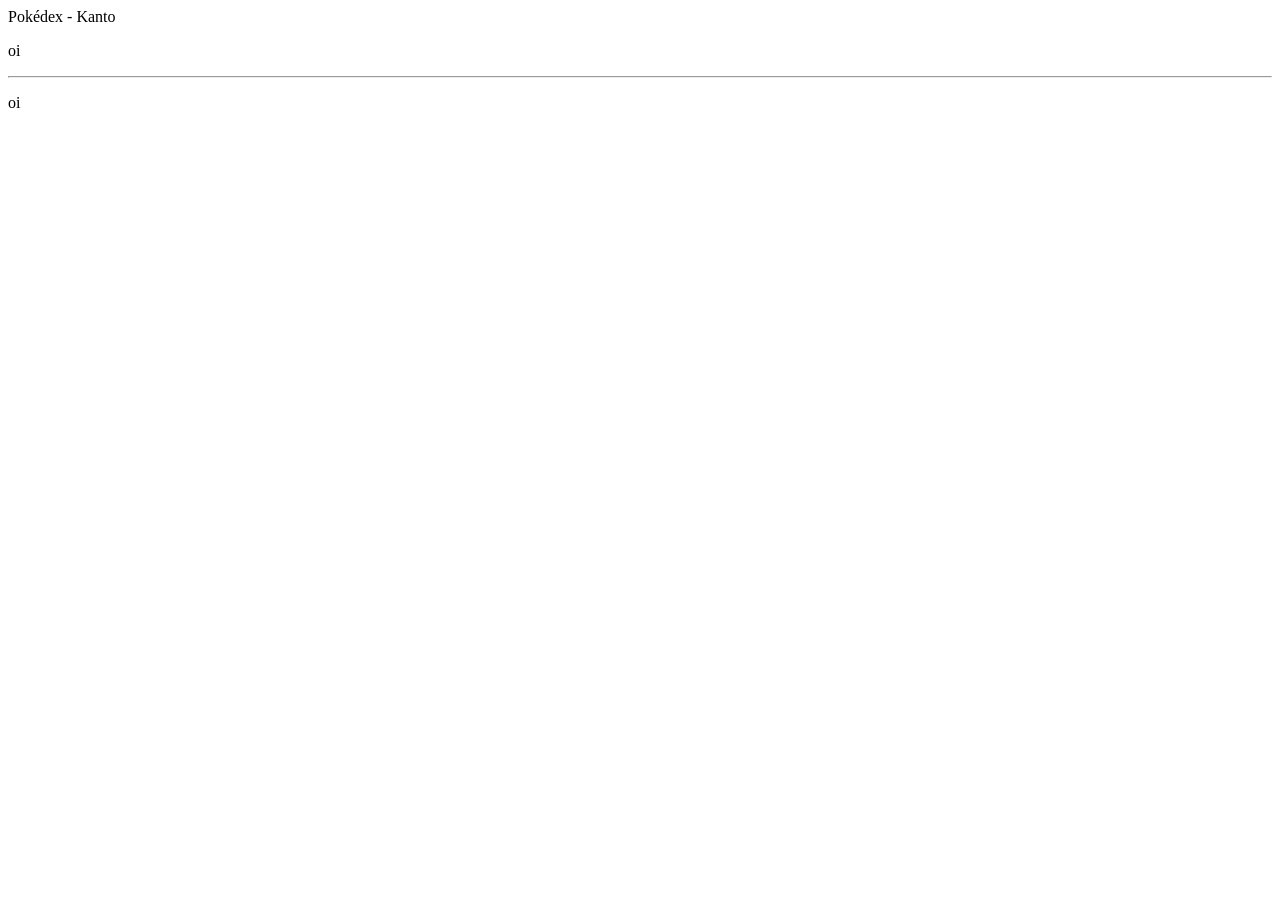
==== pokeindex.html @ 74136c92 "Create pokeindex.html" ====
<!DOCTYPE html>
<html lang="en">
<head>
    <meta charset="UTF-8">
    <meta name="viewport" content="width=device-width, initial-scale=1.0">
    <title>Pokedex</title>
    <link rel="stylesheet" href="pokestyle.css">
</head>

<body>
    <header id="cabecalho"> Pokédex - Kanto</header>
    <main id="principal">
        <div id="time">
            <p>oi</p>
        </div>
        <hr>
        <div id="lista">
            <p>oi</p>
        </div>
    </main>

</body>
</html>
<script src="pokebank.js"></script>
<script src="pokefunctions.js"></script>
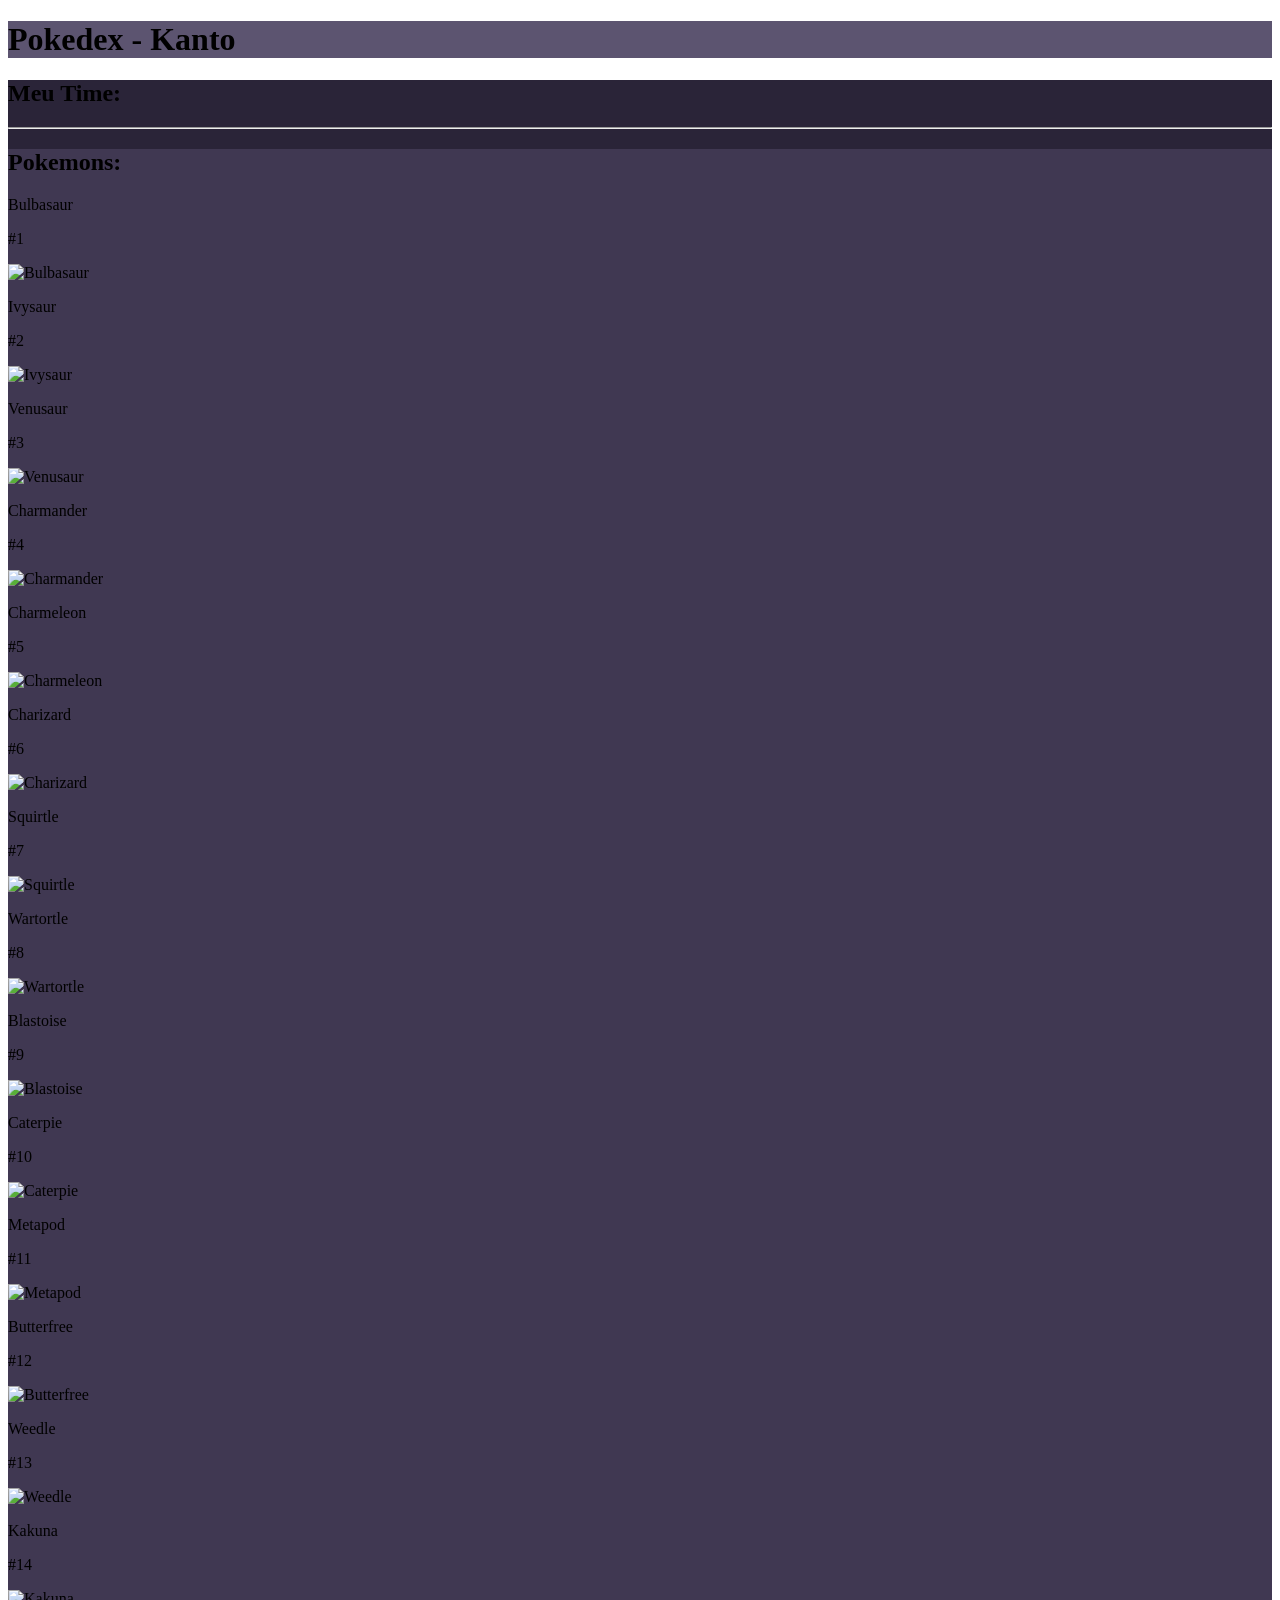
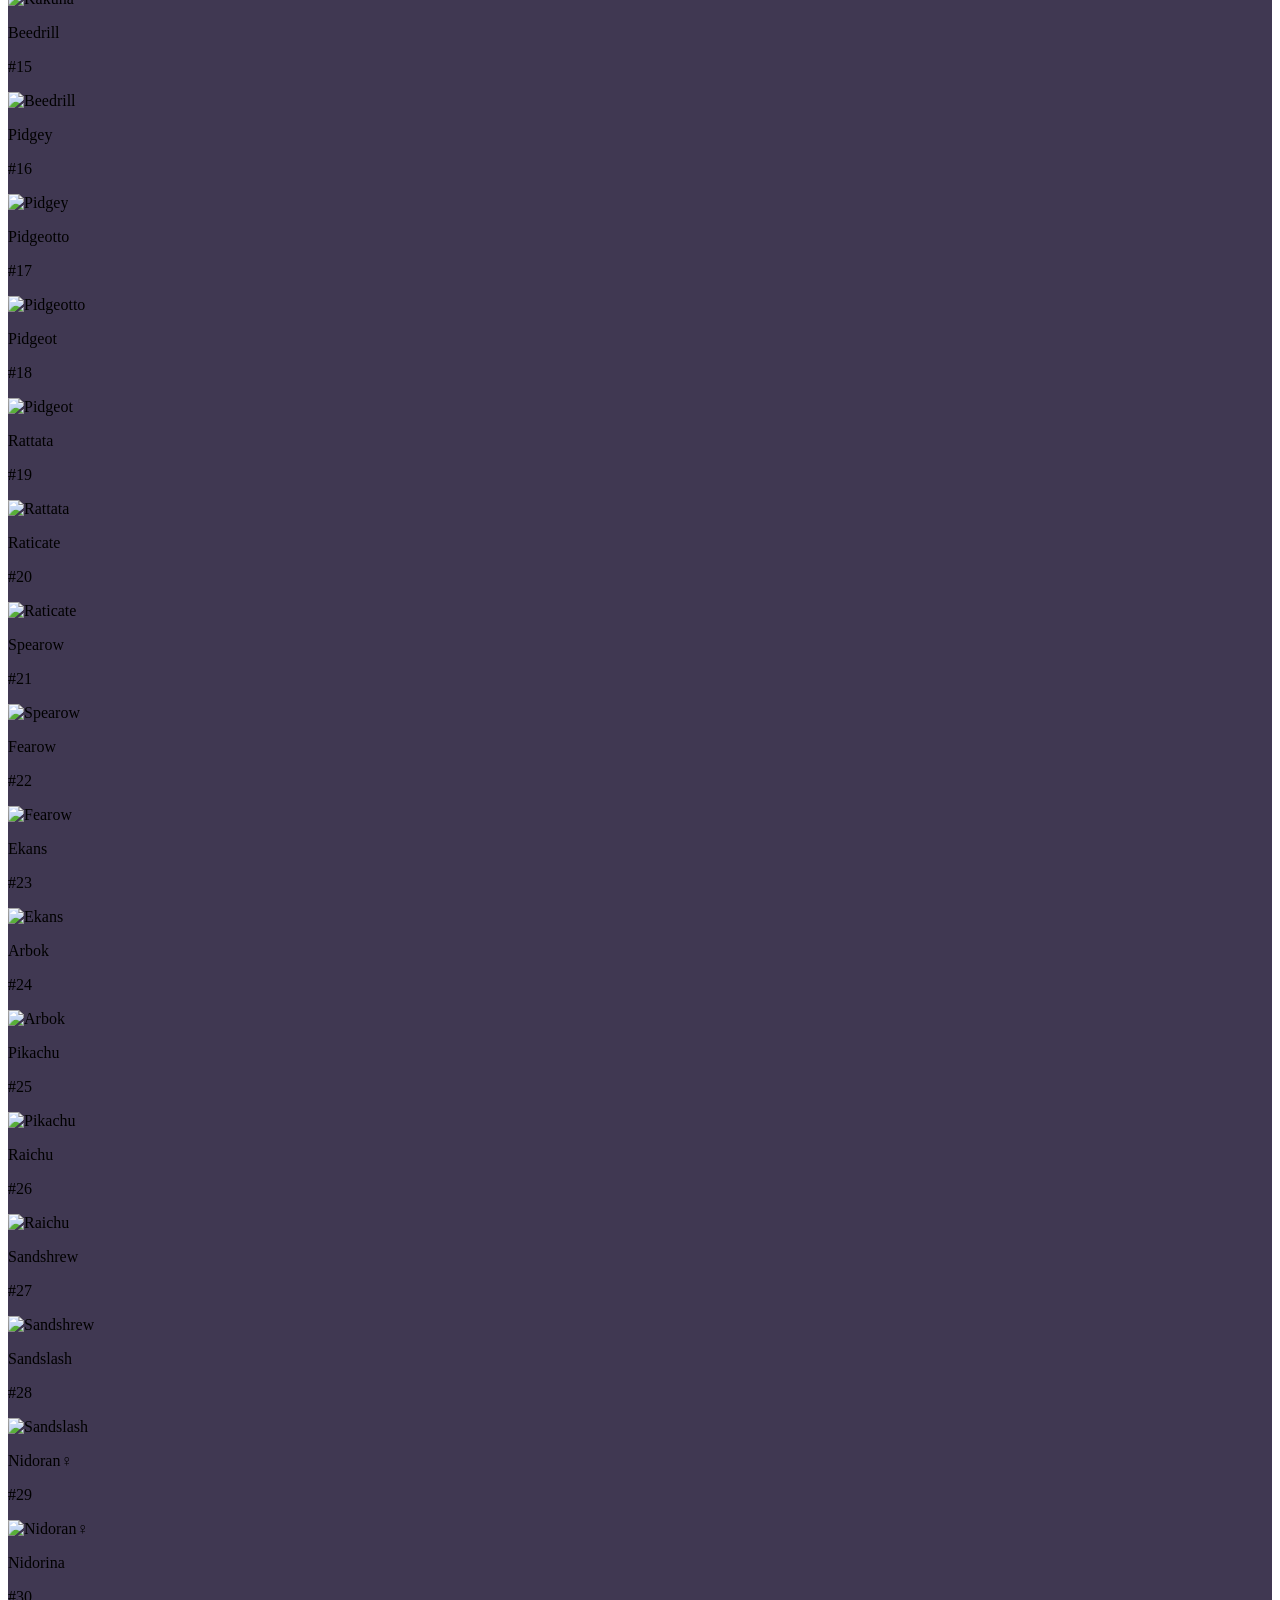
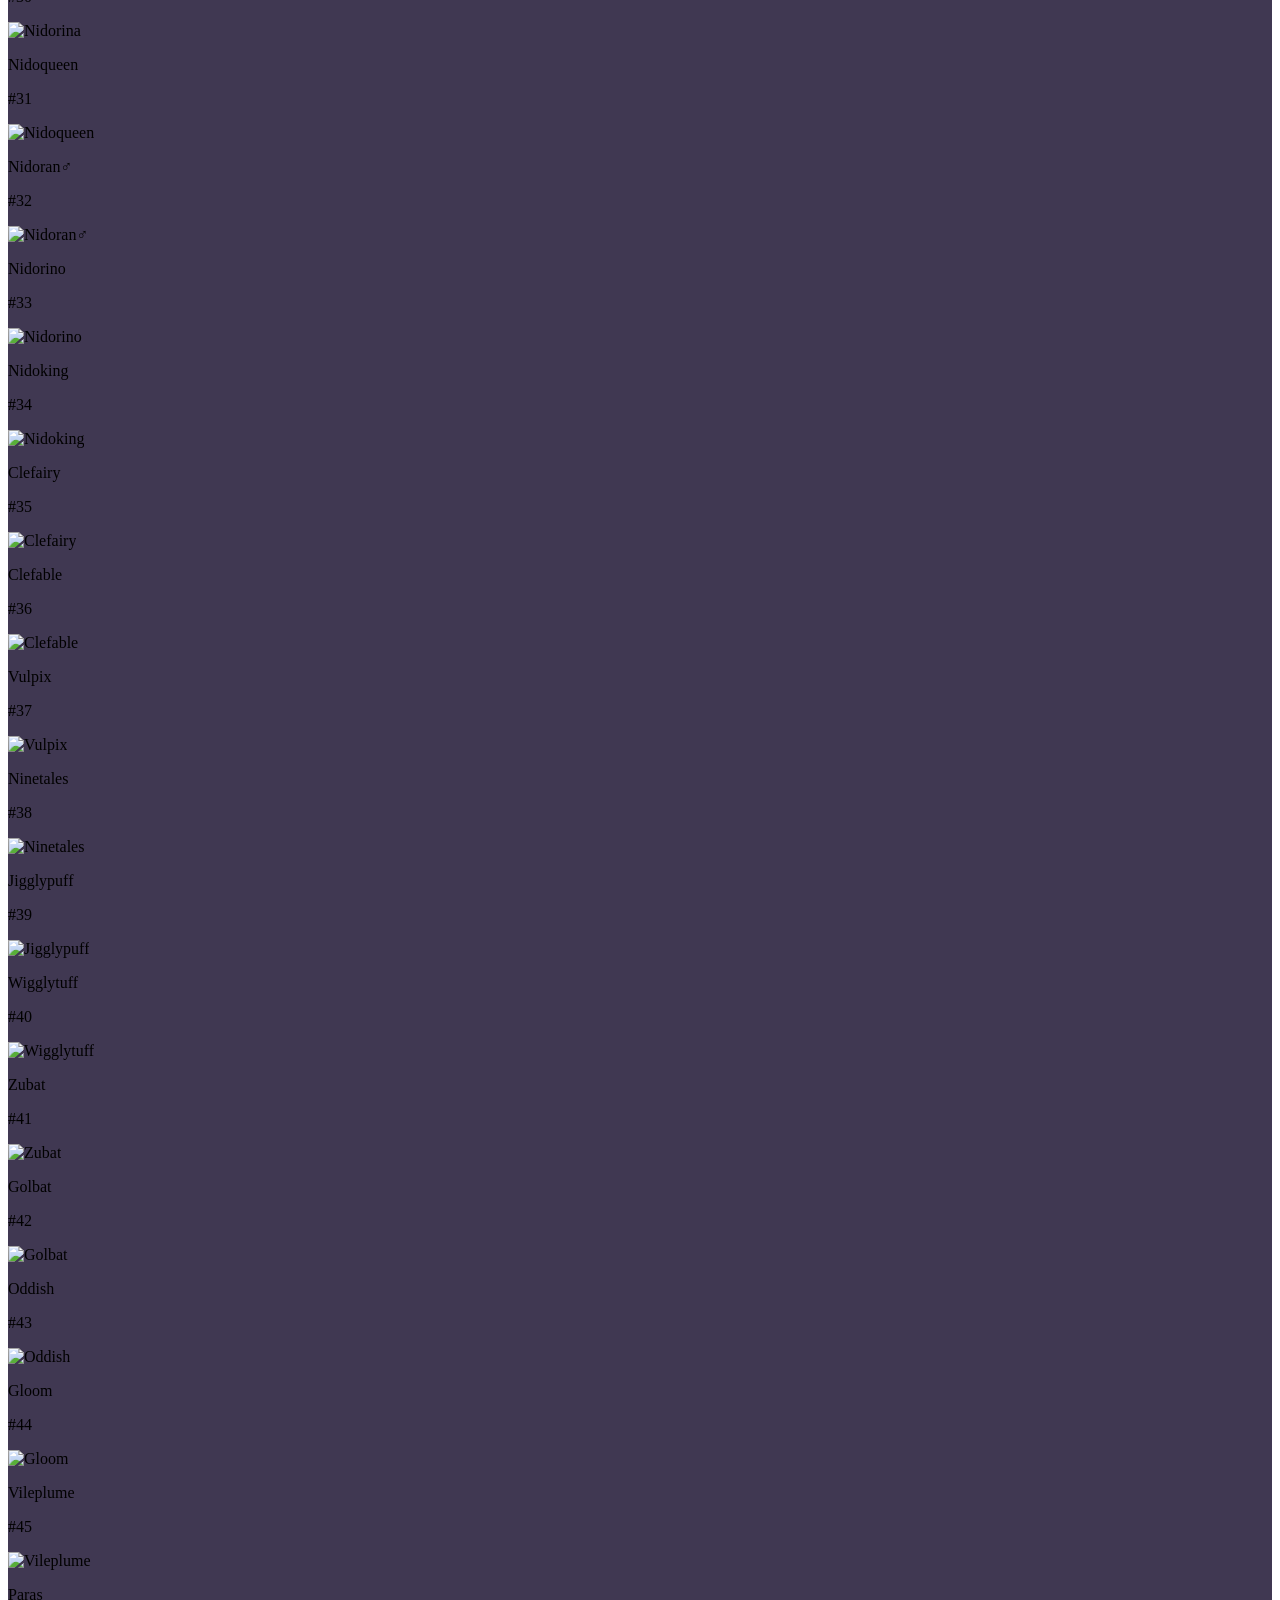
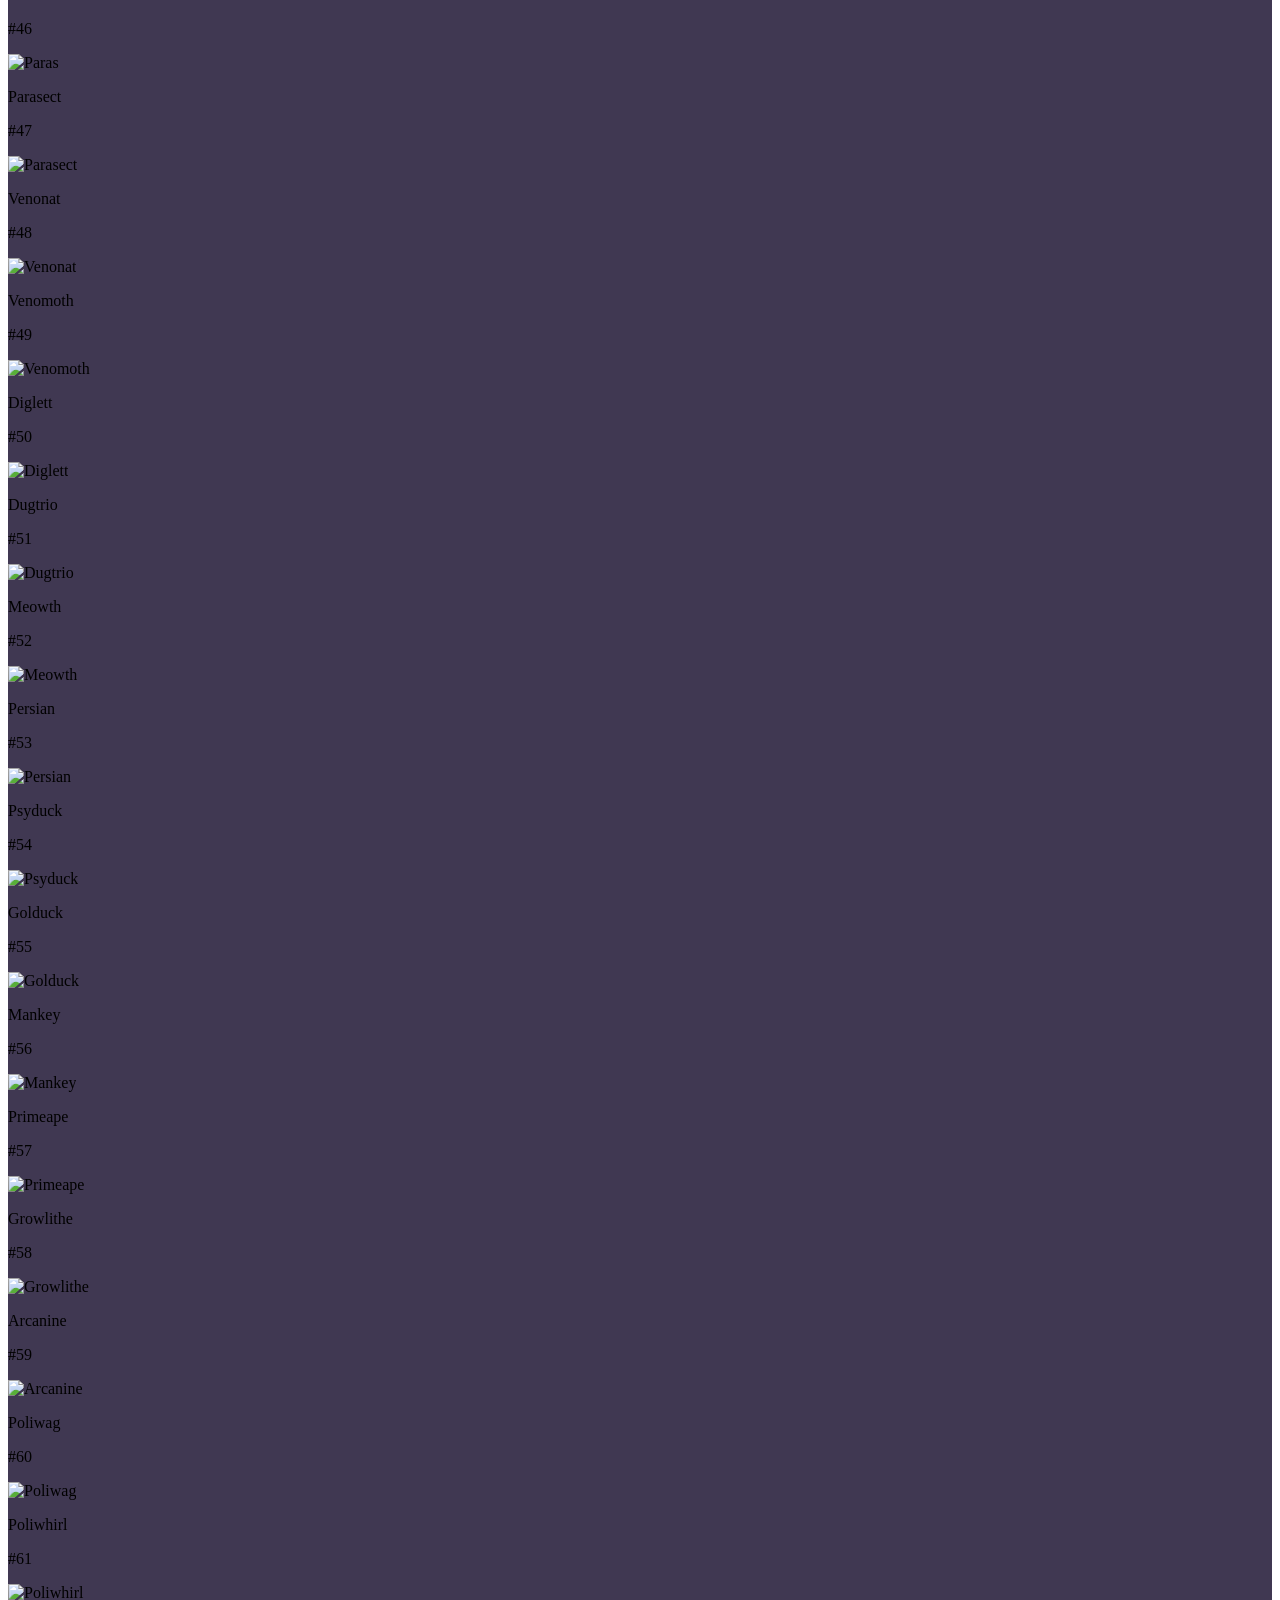
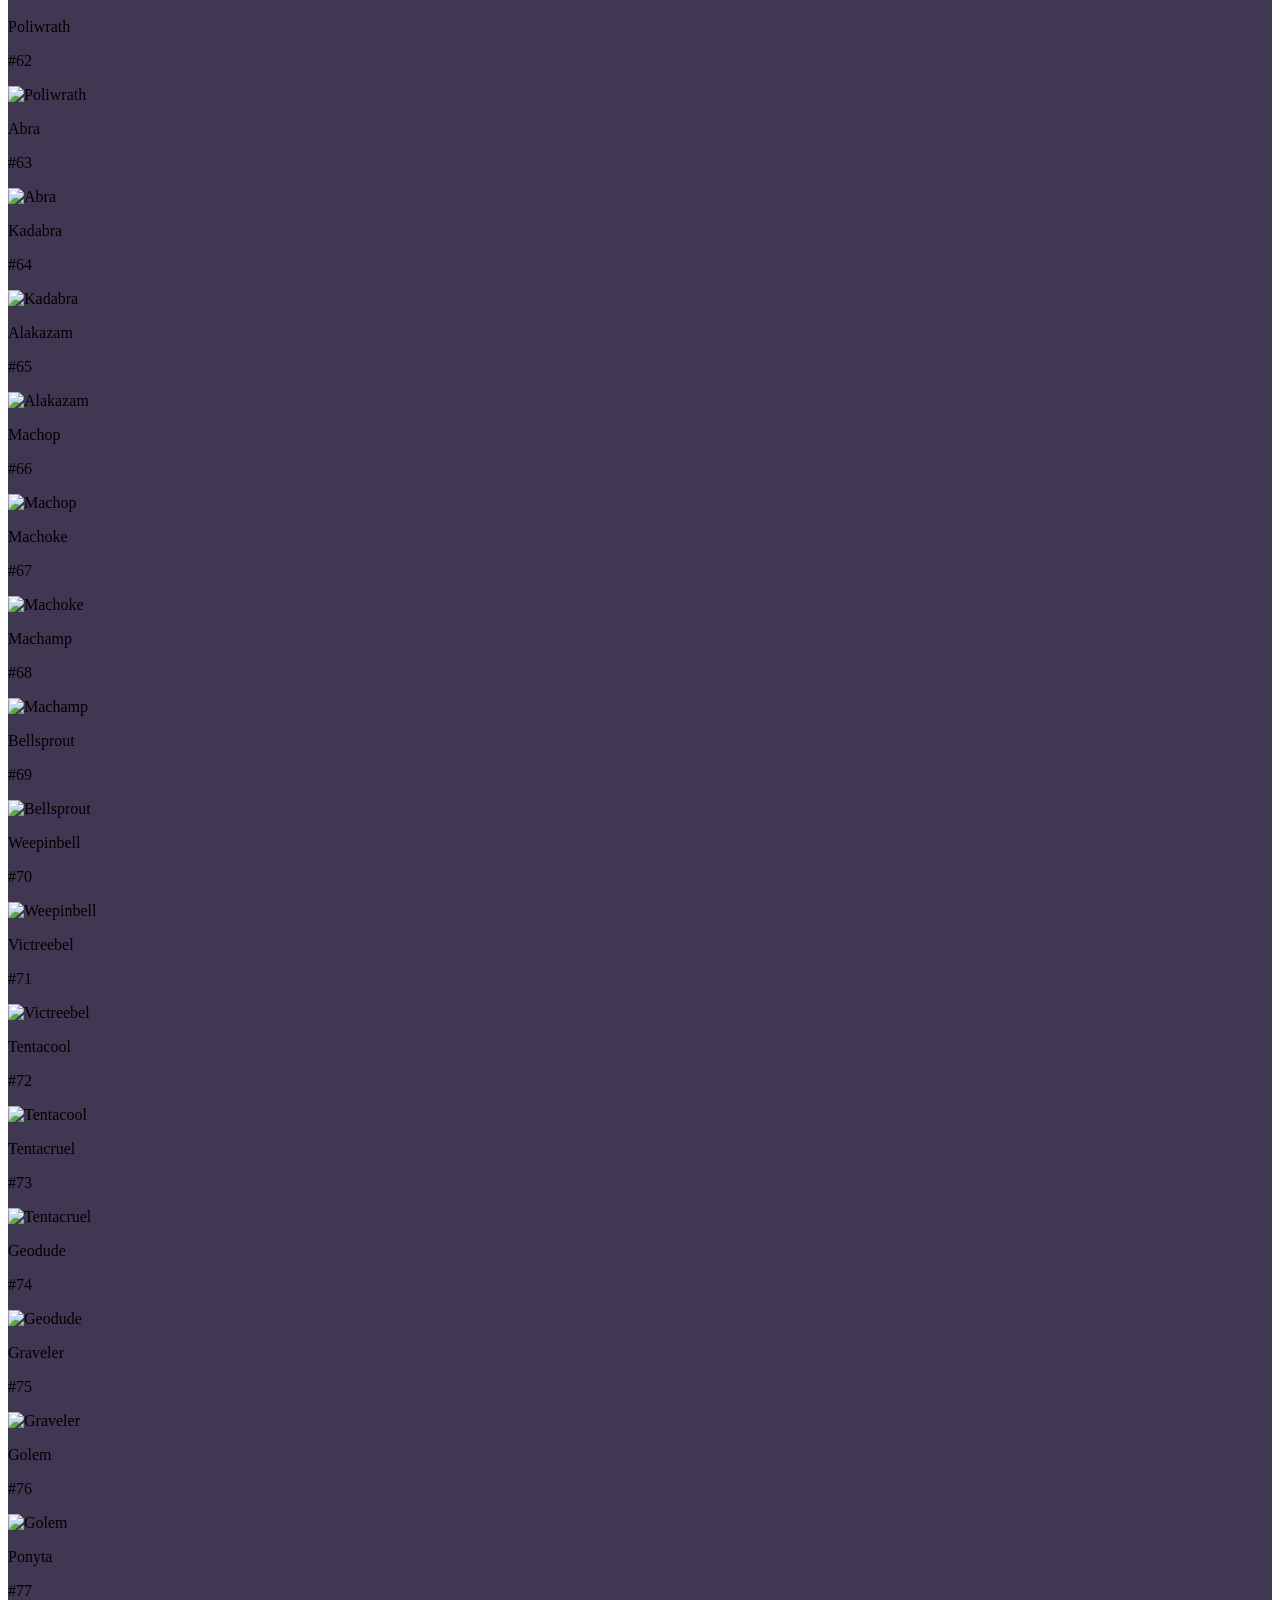
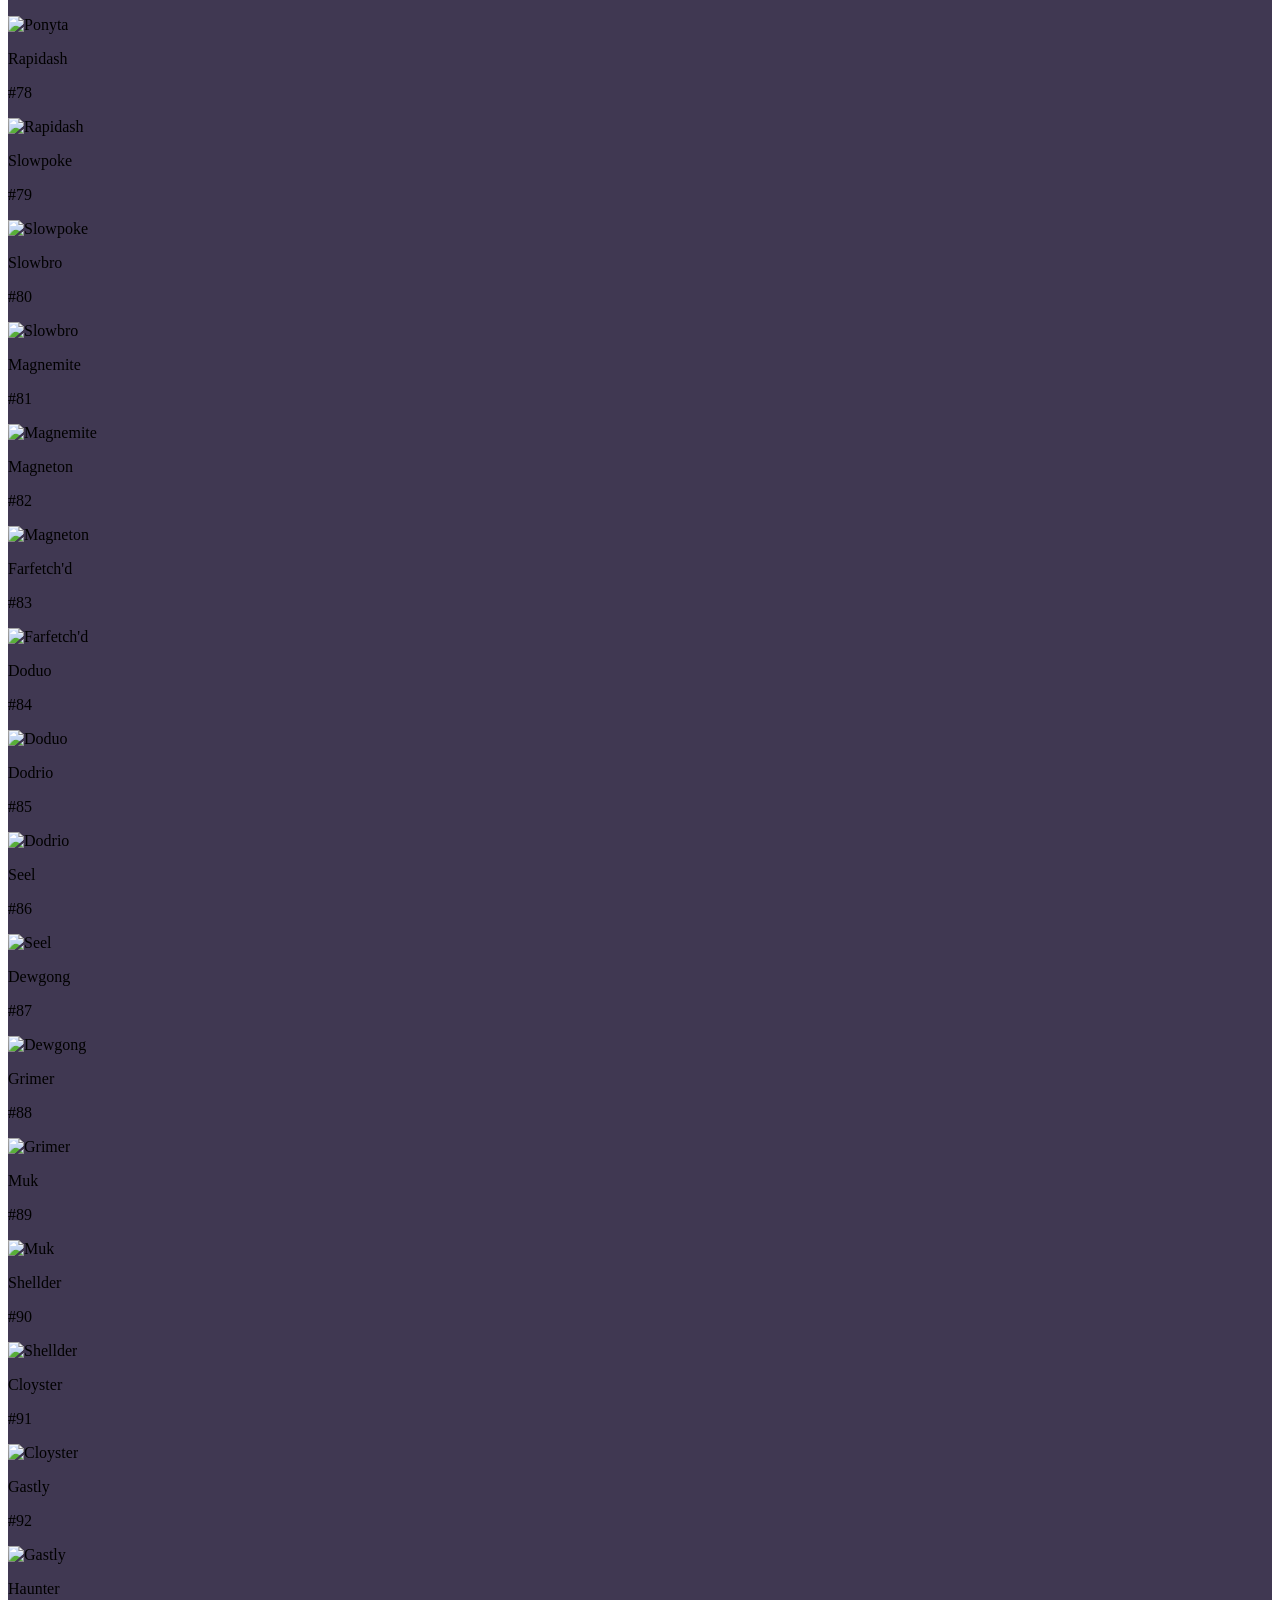
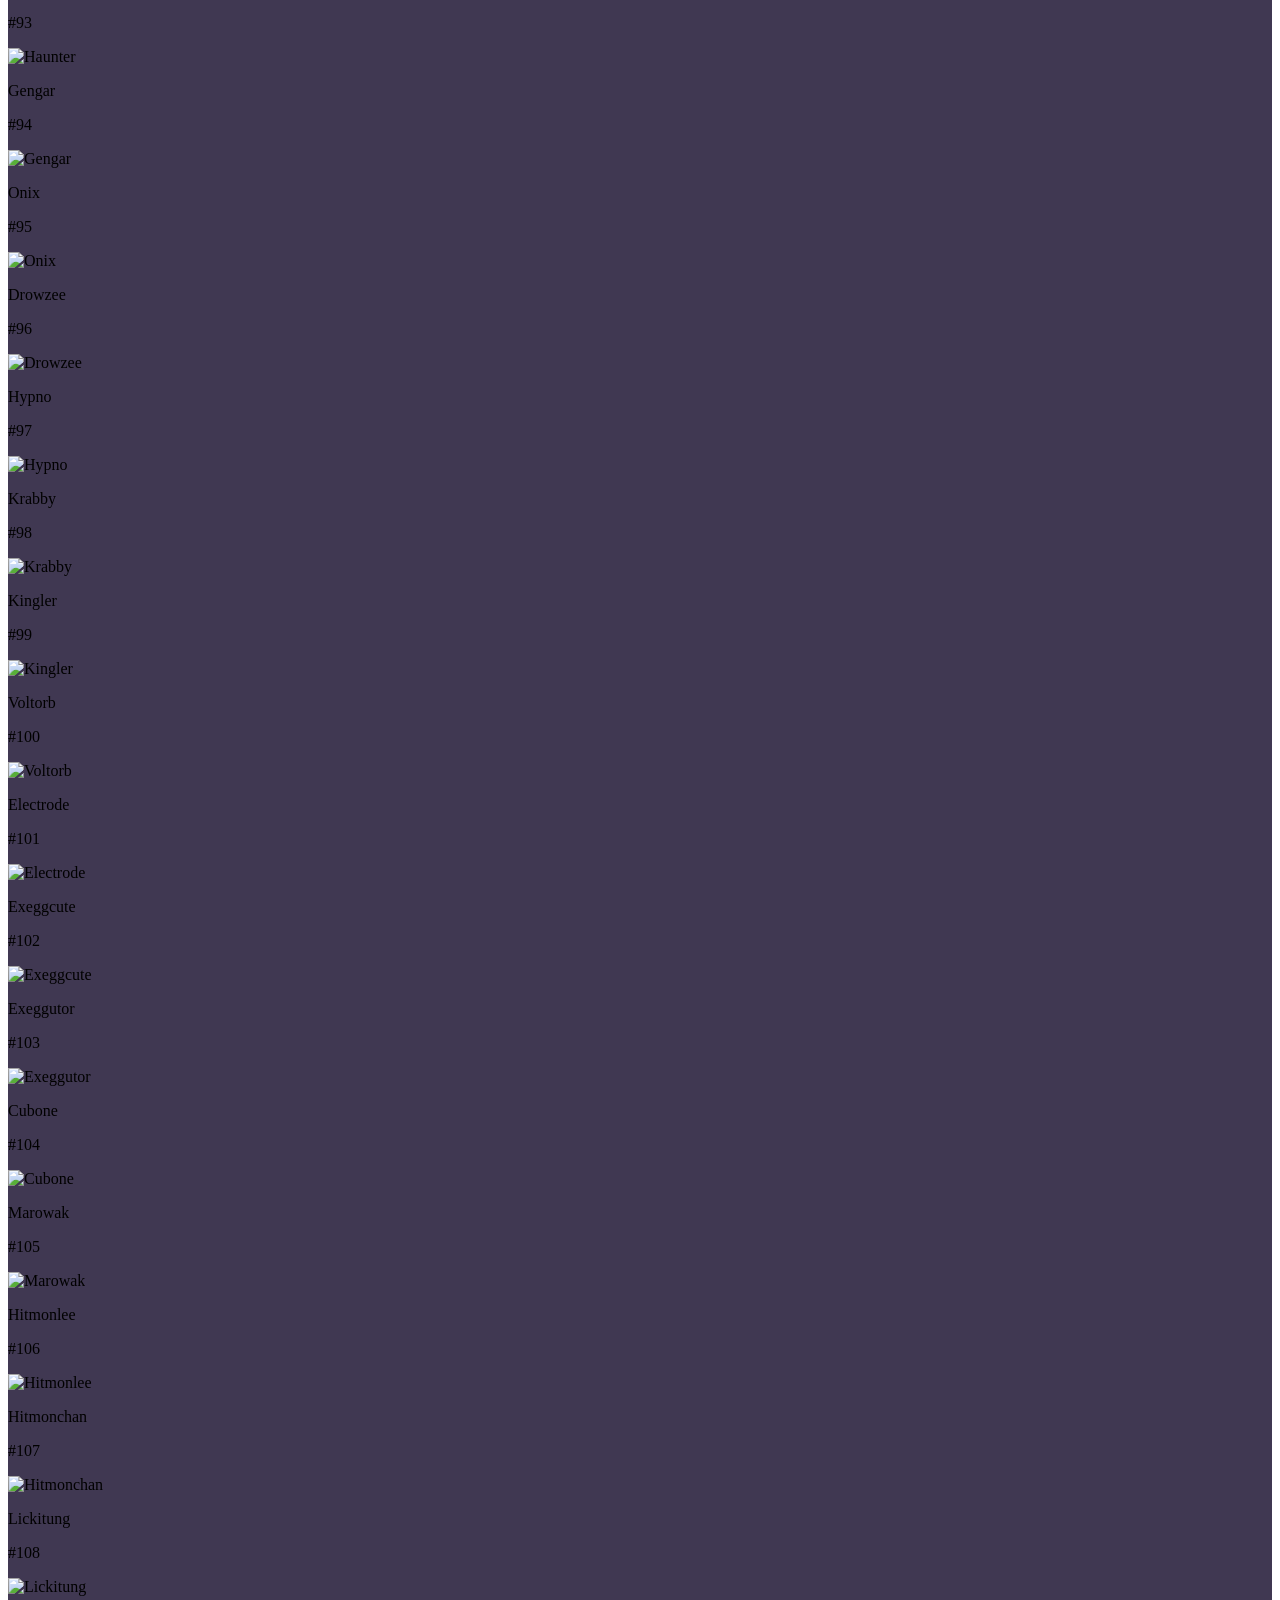
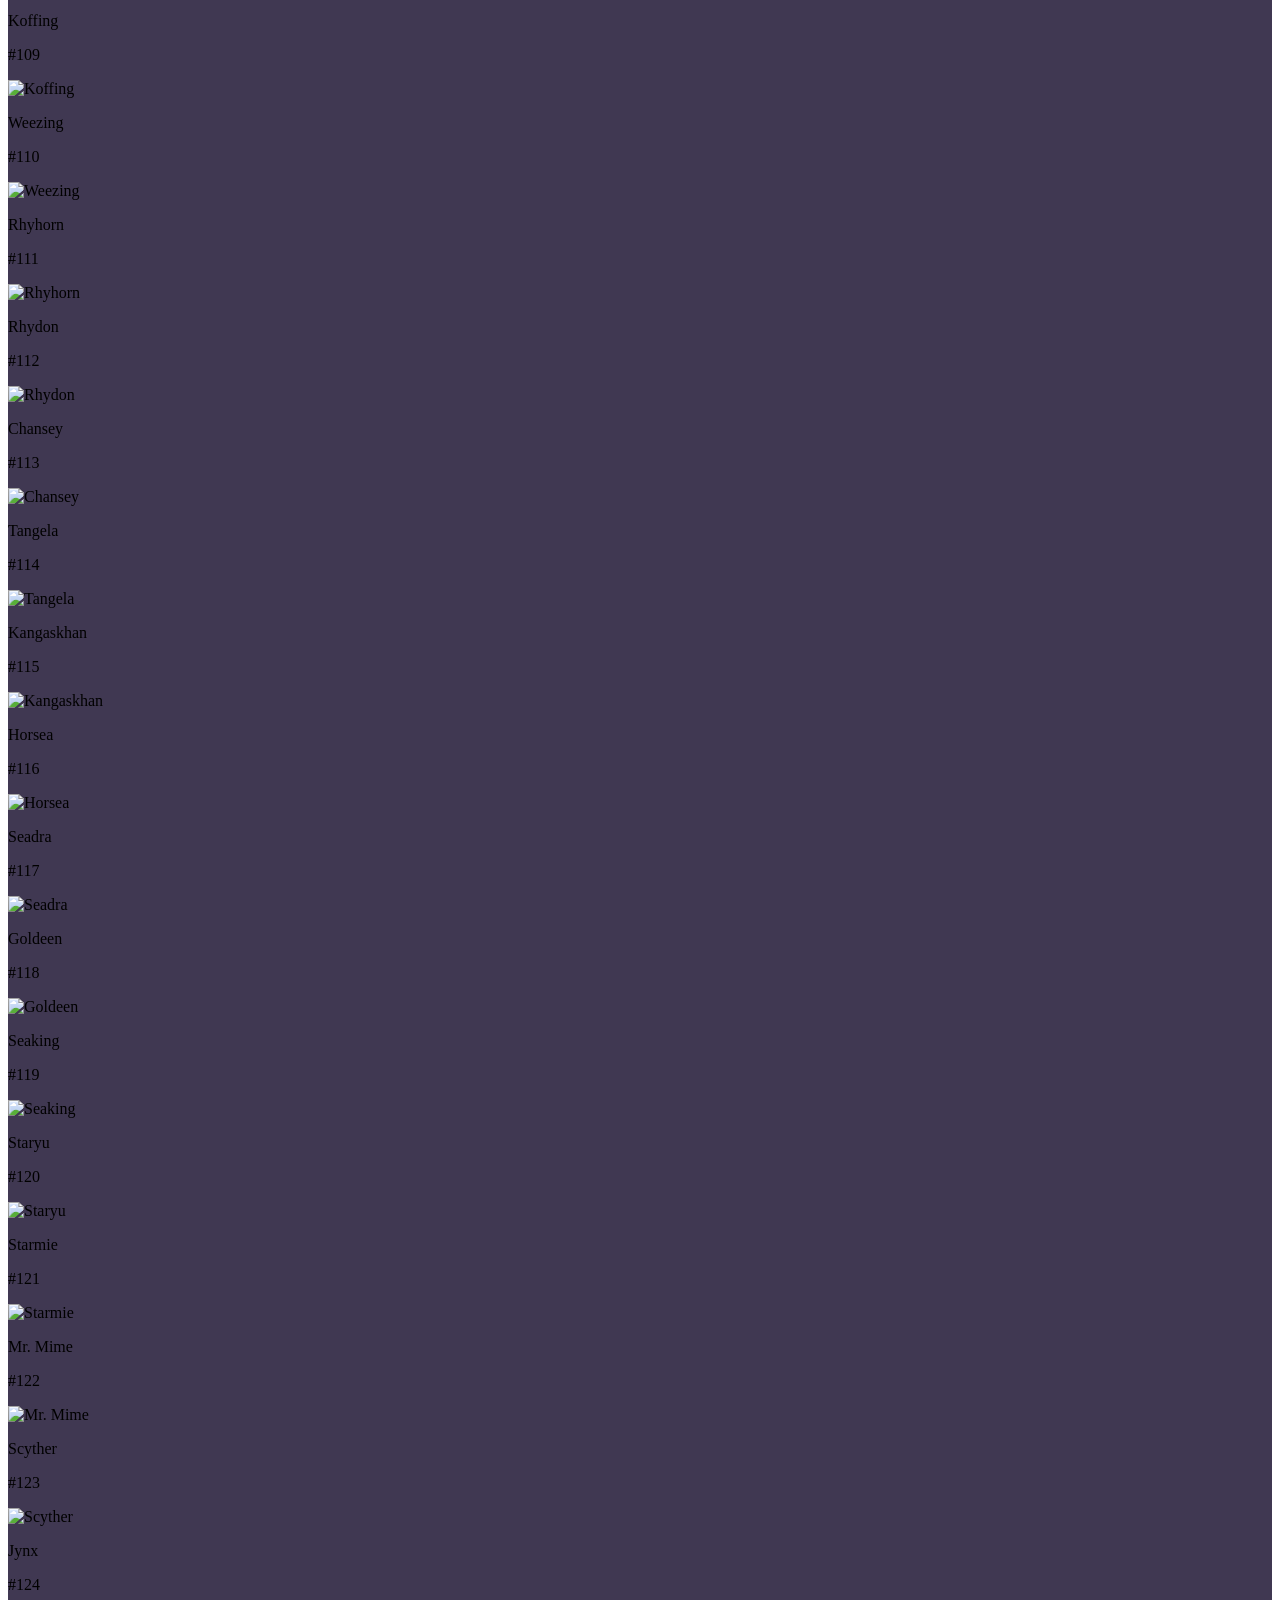
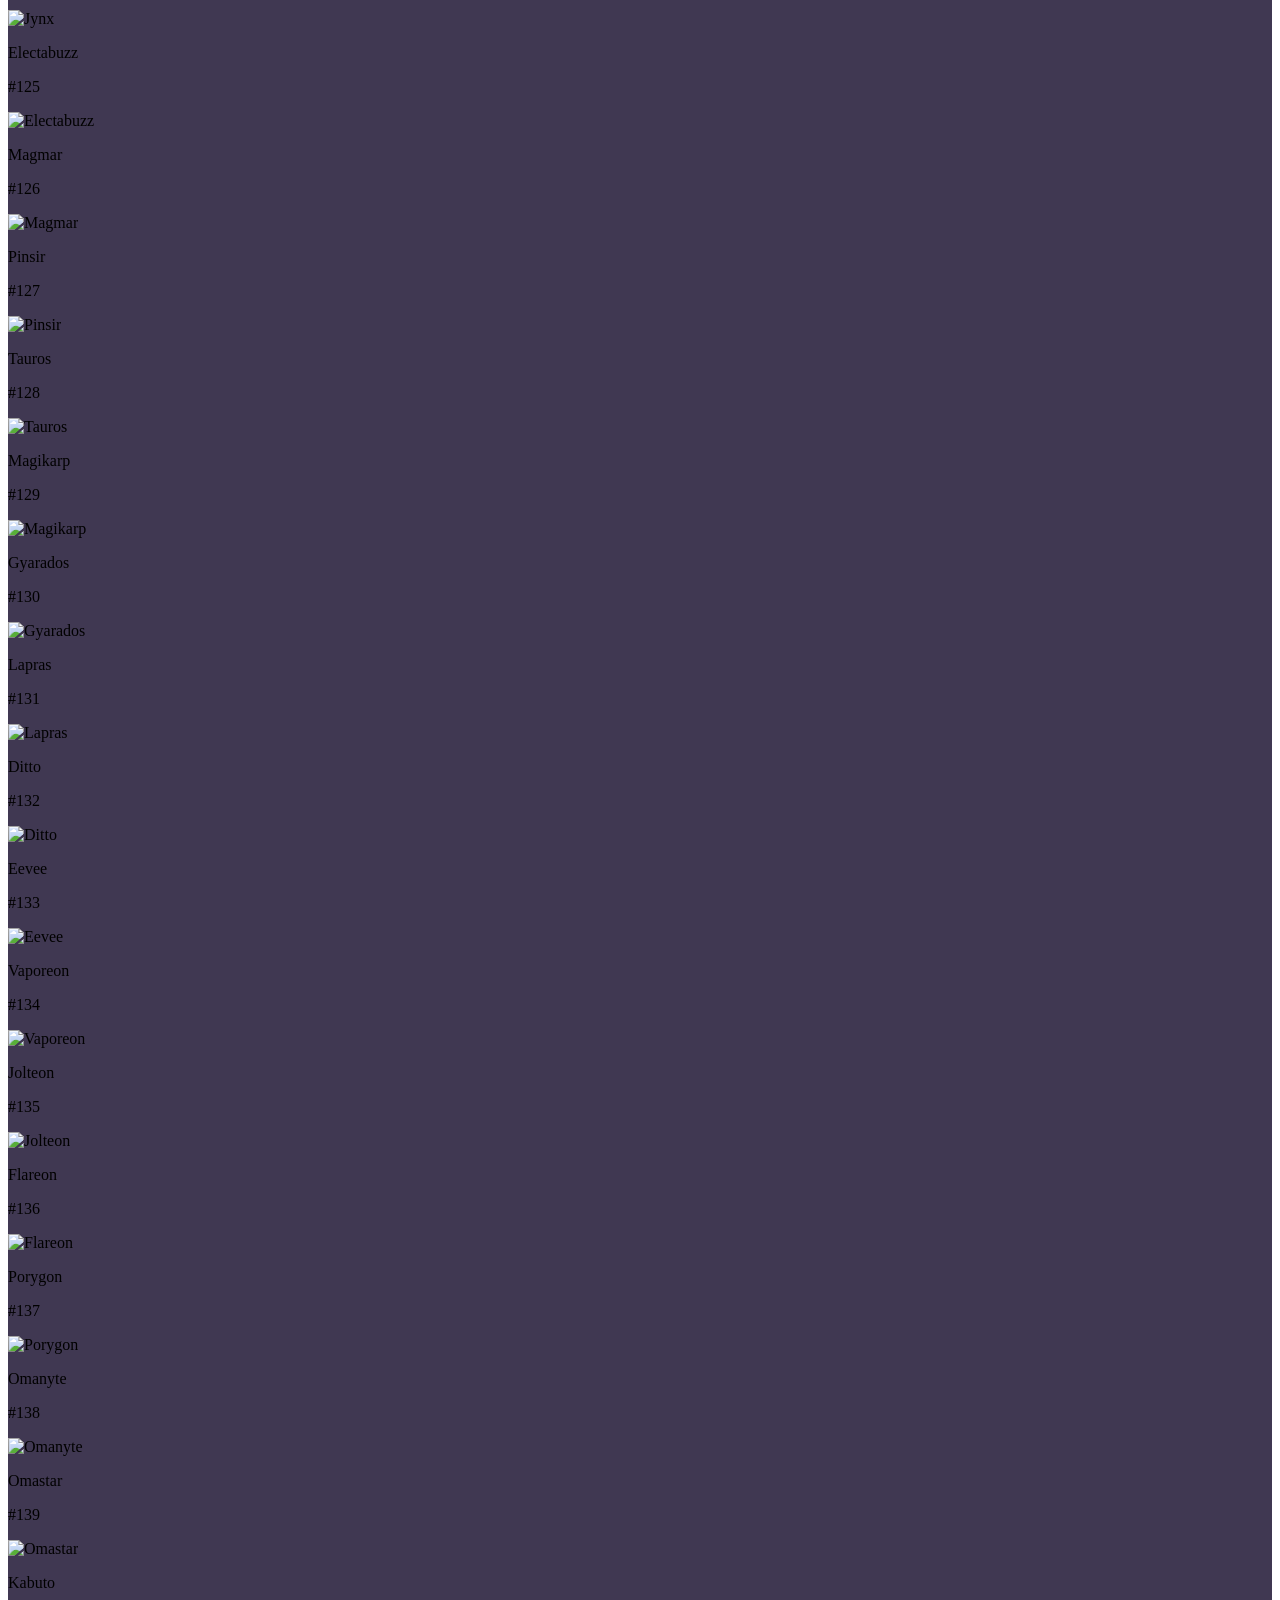
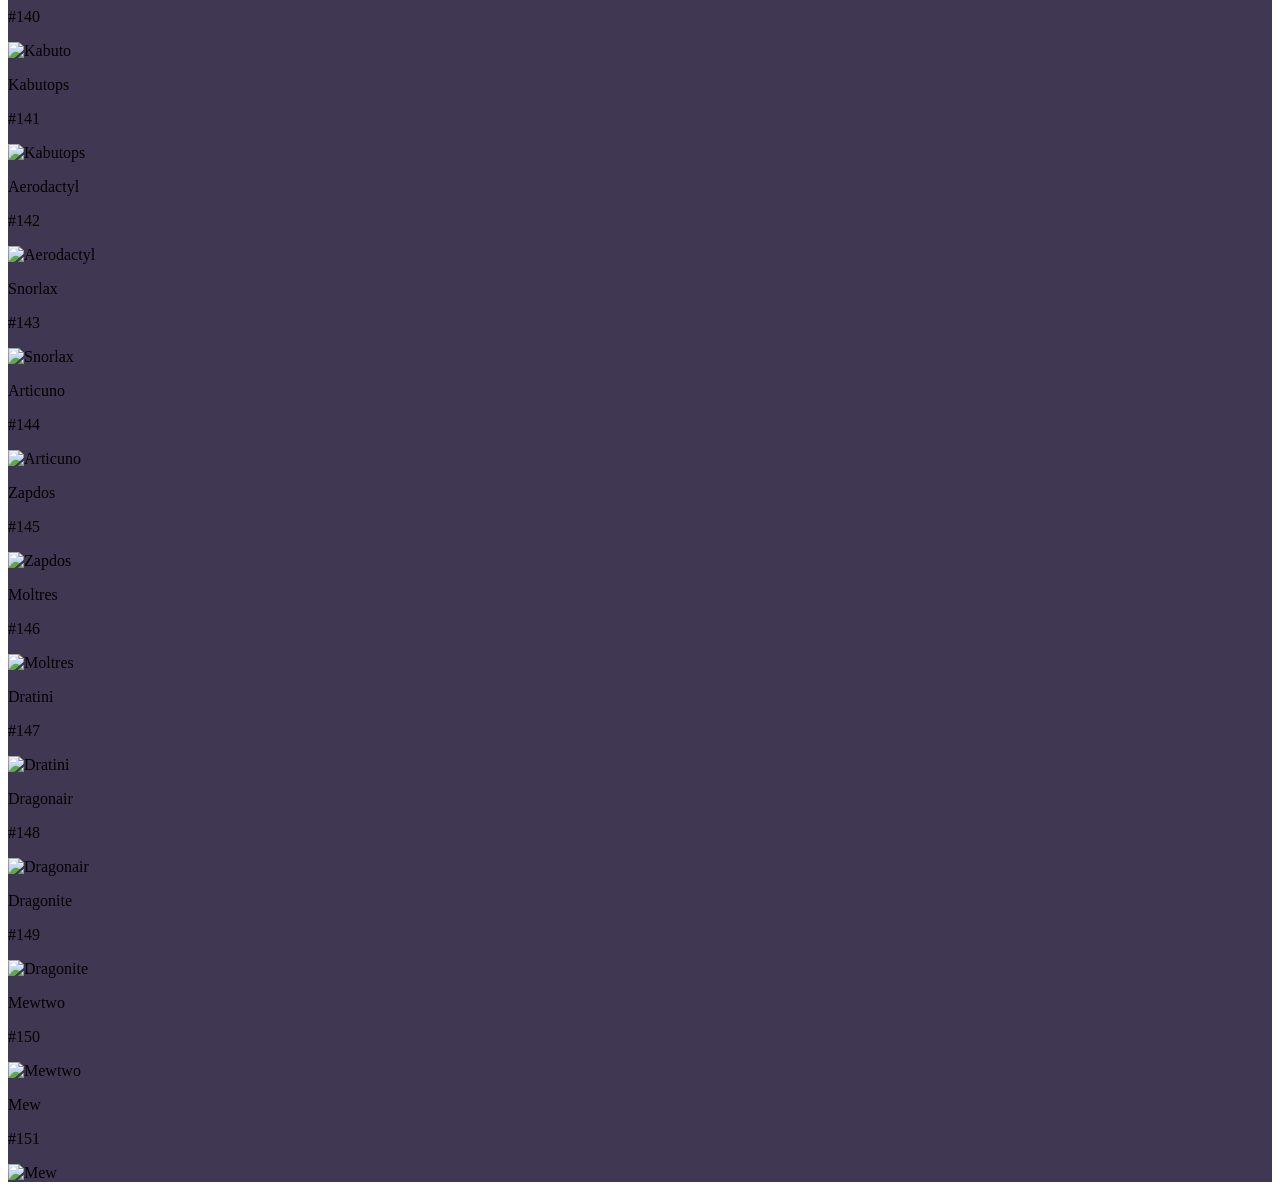
==== commit 816ad551: "pokeindex.html" ====
--- a/pokeindex.html
+++ b/pokeindex.html
@@ -8,14 +8,20 @@
 </head>
 
 <body>
-    <header id="cabecalho"> Pokédex - Kanto</header>
+    <header id="cabecalho"> 
+        <h1 class="text">Pokedex - Kanto</h1>
+    
+    </header>
     <main id="principal">
+
         <div id="time">
-            <p>oi</p>
+            <h2 class="text">Meu Time:</h2>
         </div>
+
         <hr>
+
         <div id="lista">
-            <p>oi</p>
+            <h2 class="text">Pokemons:</h2>
         </div>
     </main>
 
--- a/pokestyle.css
+++ b/pokestyle.css
@@ -0,0 +1,11 @@
+#cabecalho{
+    background-color: #5c5470 ;
+}
+ 
+#principal{
+    background-color: #2a2438 ;
+}
+
+#lista{
+    background-color: #403852 ;
+}
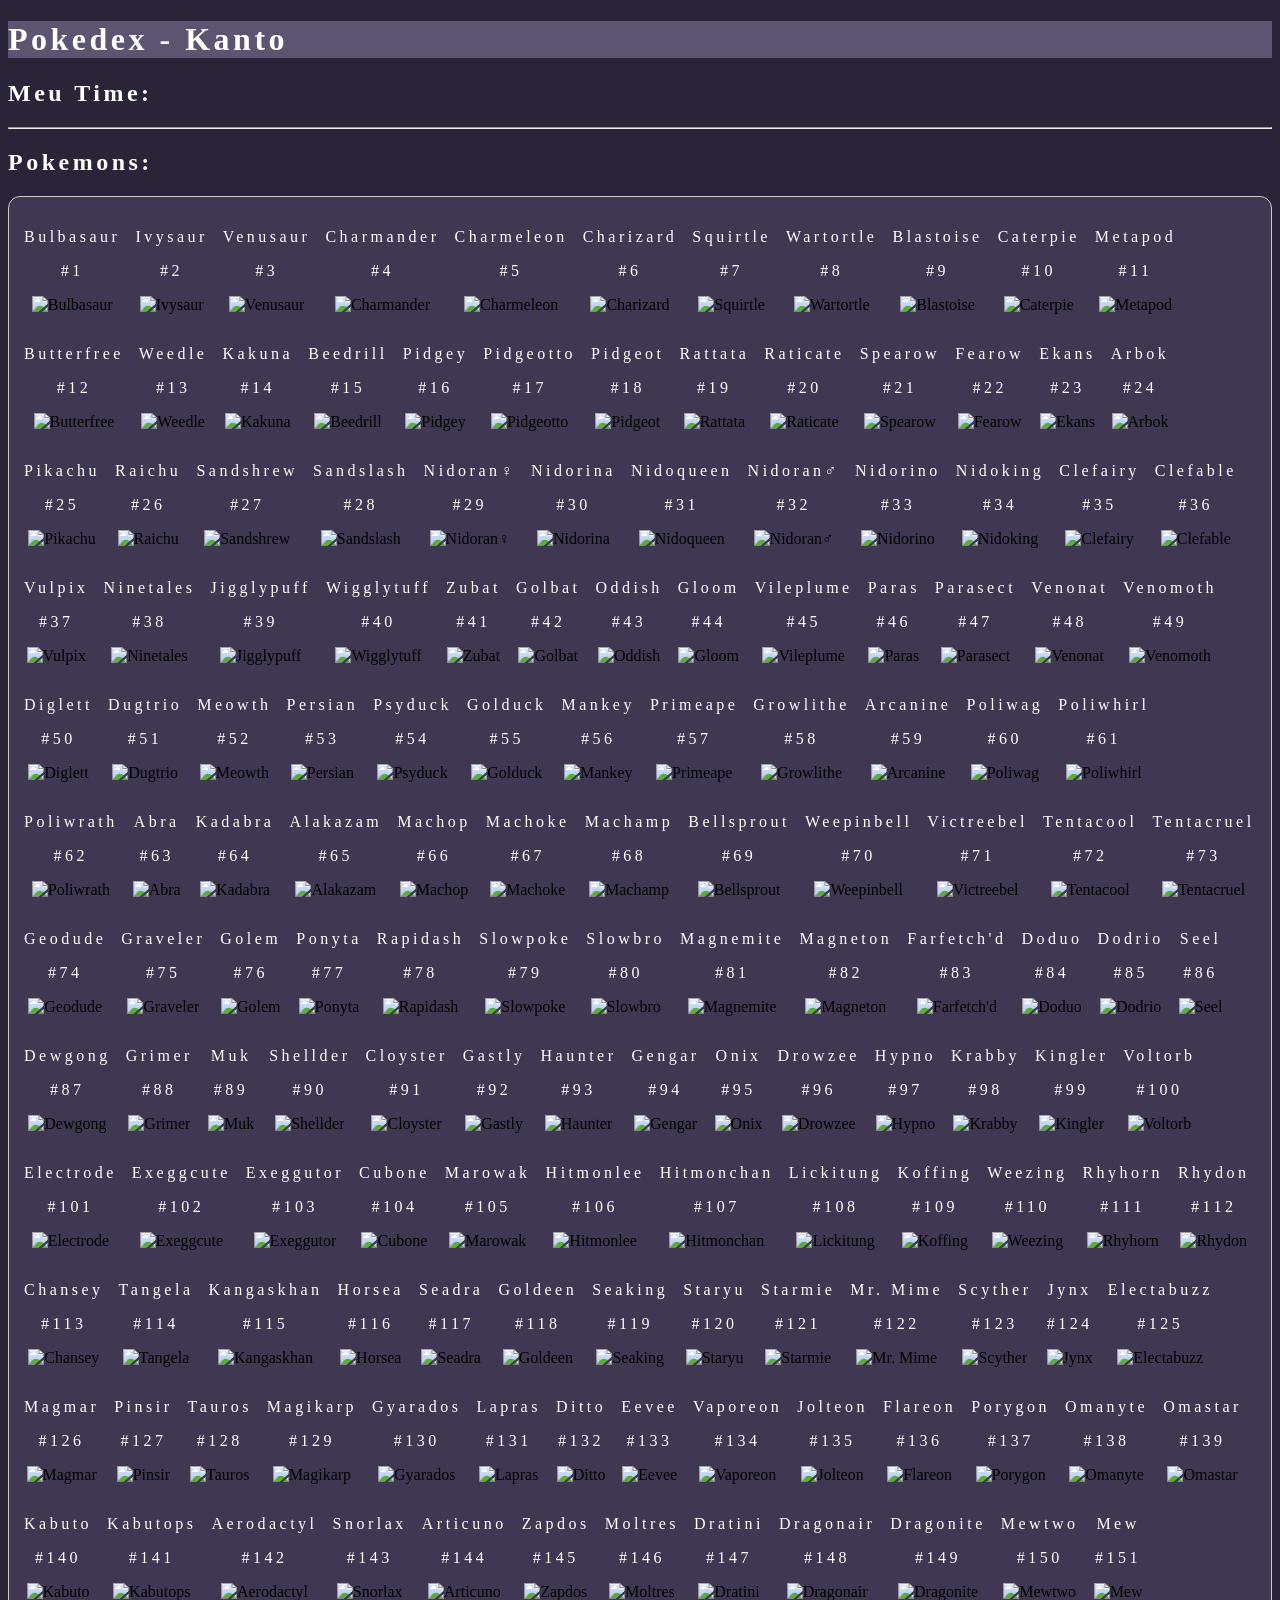
==== commit 27400a1f: "Update pokeindex.html" ====
--- a/pokeindex.html
+++ b/pokeindex.html
@@ -10,18 +10,20 @@
 <body>
     <header id="cabecalho"> 
         <h1 class="text">Pokedex - Kanto</h1>
-    
     </header>
     <main id="principal">
 
-        <div id="time">
-            <h2 class="text">Meu Time:</h2>
-        </div>
+        <div id="divtime">
+            <div id="time">
+                <h2 class="text">Meu Time:</h2>
+            </div>
+        </div>  
 
         <hr>
 
-        <div id="lista">
+        <div id="divlista">
             <h2 class="text">Pokemons:</h2>
+            <div id="lista"></div>
         </div>
     </main>
 
--- a/pokestyle.css
+++ b/pokestyle.css
@@ -1,11 +1,34 @@
+@font-face {
+    font-family: minecraft;
+    src: url(./extras/Minecraft.ttf);
+}
+body{
+    background-color: #2a2438 ;
+}
+
+.text{
+    font-family: 'minecraft';
+    color: white;
+    letter-spacing: 3.5px;
+}
+
 #cabecalho{
     background-color: #5c5470 ;
 }
  
-#principal{
-    background-color: #2a2438 ;
+#lista{
+    display: flex;
+    background-color: #403852 ;
+    padding: 15px;
+    text-align: center;
+    border: 1px solid #ccc;
+    border-radius: 12px;
+    flex-wrap: wrap ;
+    gap: 15px;
 }
 
-#lista{
-    background-color: #403852 ;
+#lista img {
+    width: 120px;
+    height: 120px;
+    object-fit: contain;
 }
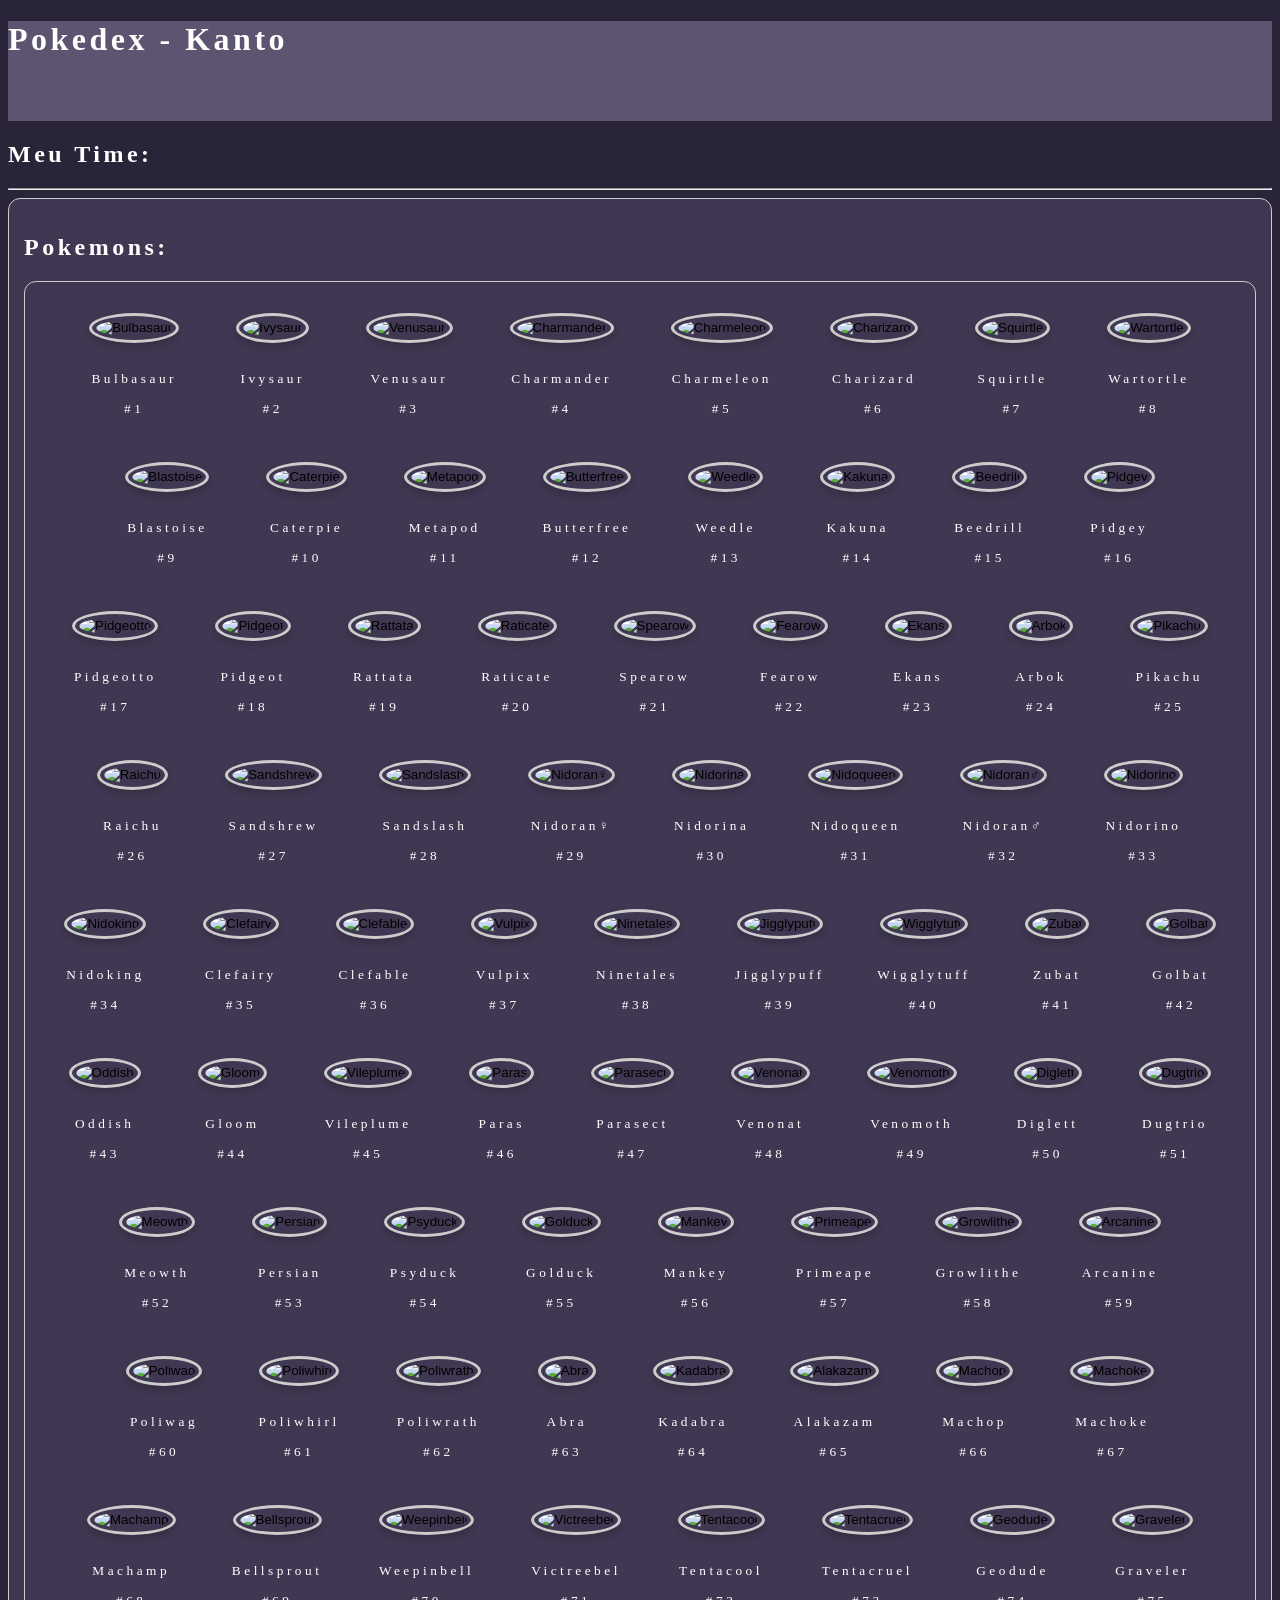
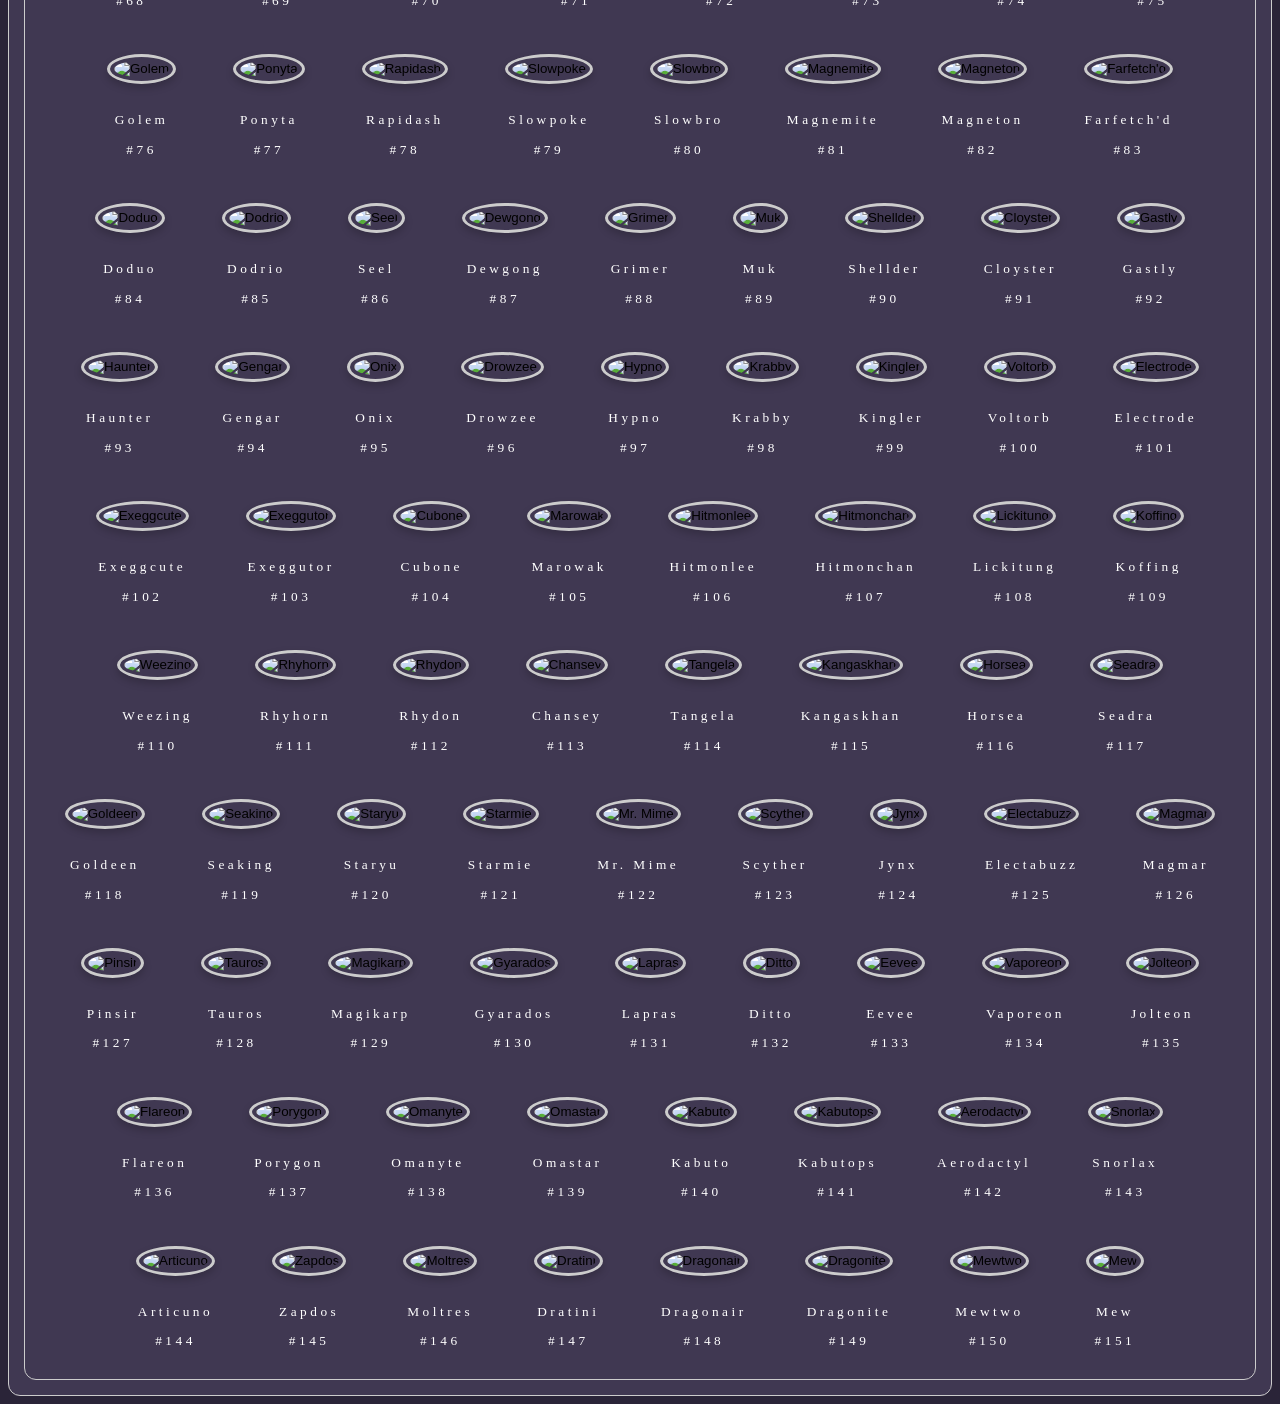
==== commit b45b7989: "Update pokeindex.html" ====
--- a/pokeindex.html
+++ b/pokeindex.html
@@ -14,8 +14,8 @@
     <main id="principal">
 
         <div id="divtime">
+            <h2 class="text">Meu Time:</h2>
             <div id="time">
-                <h2 class="text">Meu Time:</h2>
             </div>
         </div>  
 
--- a/pokestyle.css
+++ b/pokestyle.css
@@ -1,7 +1,12 @@
 @font-face {
     font-family: minecraft;
-    src: url(./extras/Minecraft.ttf);
+    src: url(./extras/fonte/Minecraft.ttf);
 }
+
+* {
+    box-sizing: border-box;
+}
+
 body{
     background-color: #2a2438 ;
 }
@@ -14,21 +19,52 @@
 
 #cabecalho{
     background-color: #5c5470 ;
+    height: 100px;
+    width: 100%;
+    margin: 0;
 }
  
+#divlista{
+    background-color: #403852 ;
+    padding: 15px;
+    border: 1px solid #ccc;
+    border-radius: 12px;
+    gap: 15px;
+}
+
 #lista{
     display: flex;
-    background-color: #403852 ;
+    flex-wrap: wrap ;
+    flex-direction: row;
     padding: 15px;
-    text-align: center;
     border: 1px solid #ccc;
     border-radius: 12px;
-    flex-wrap: wrap ;
     gap: 15px;
+    text-align: center;
+    align-items: center;
+    justify-content: center;
+    background-color: #403852 ;
 }
 
 #lista img {
     width: 120px;
     height: 120px;
+    margin: 15px;
     object-fit: contain;
+    border: 3px solid #ccc;
+    border-radius: 50%;
+    padding: 4px;
+    box-shadow: 0 4px 8px rgba(0,0,0,0.2);
+    transition: transform 0.2s ease-in-out , box-shadow 0.2s ease-in-out;
 }
+
+#lista img:hover {
+    transform: translateY(-10px) scale(1.2);
+    box-shadow: 0 8px 16px rgba(0, 0, 0, 0.4);
+    filter: brightness(1.1);
+}
+#lista button{
+    background: none; 
+    background-color: transparent;
+    border: none;
+}
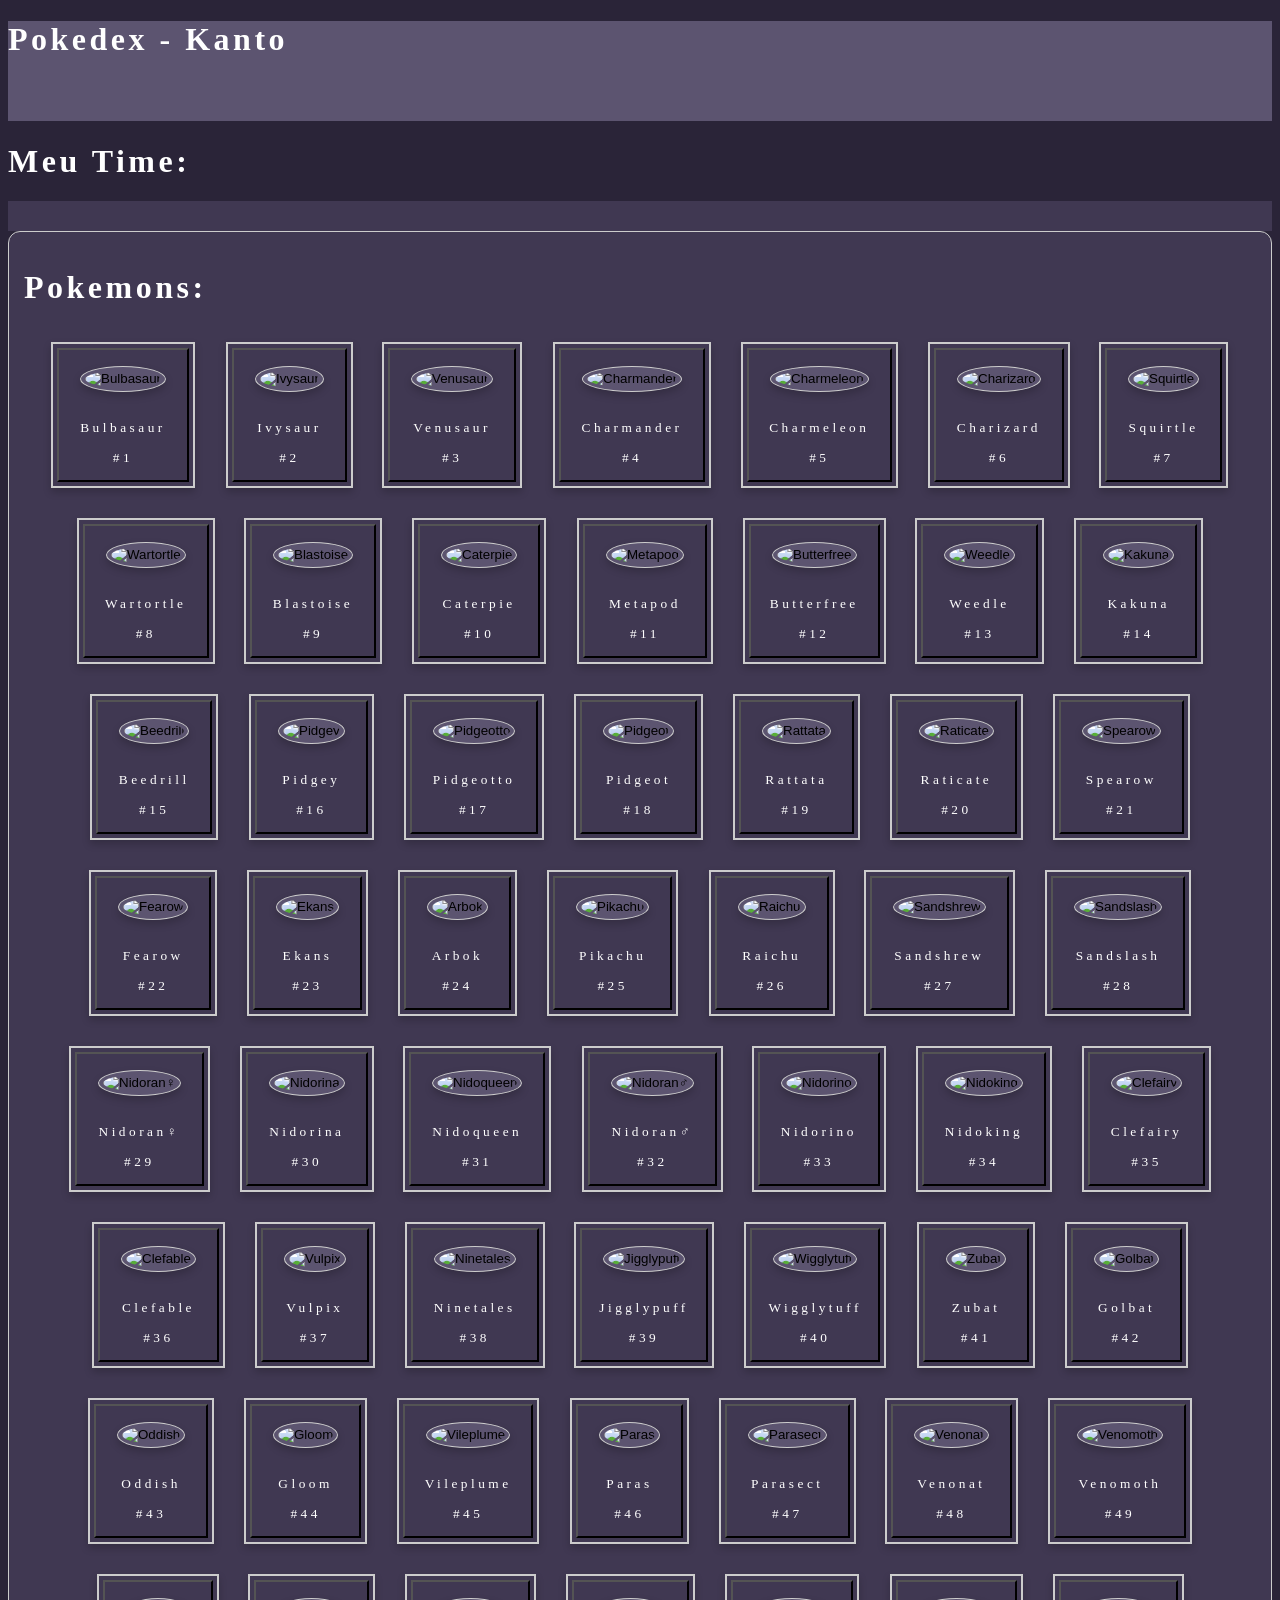
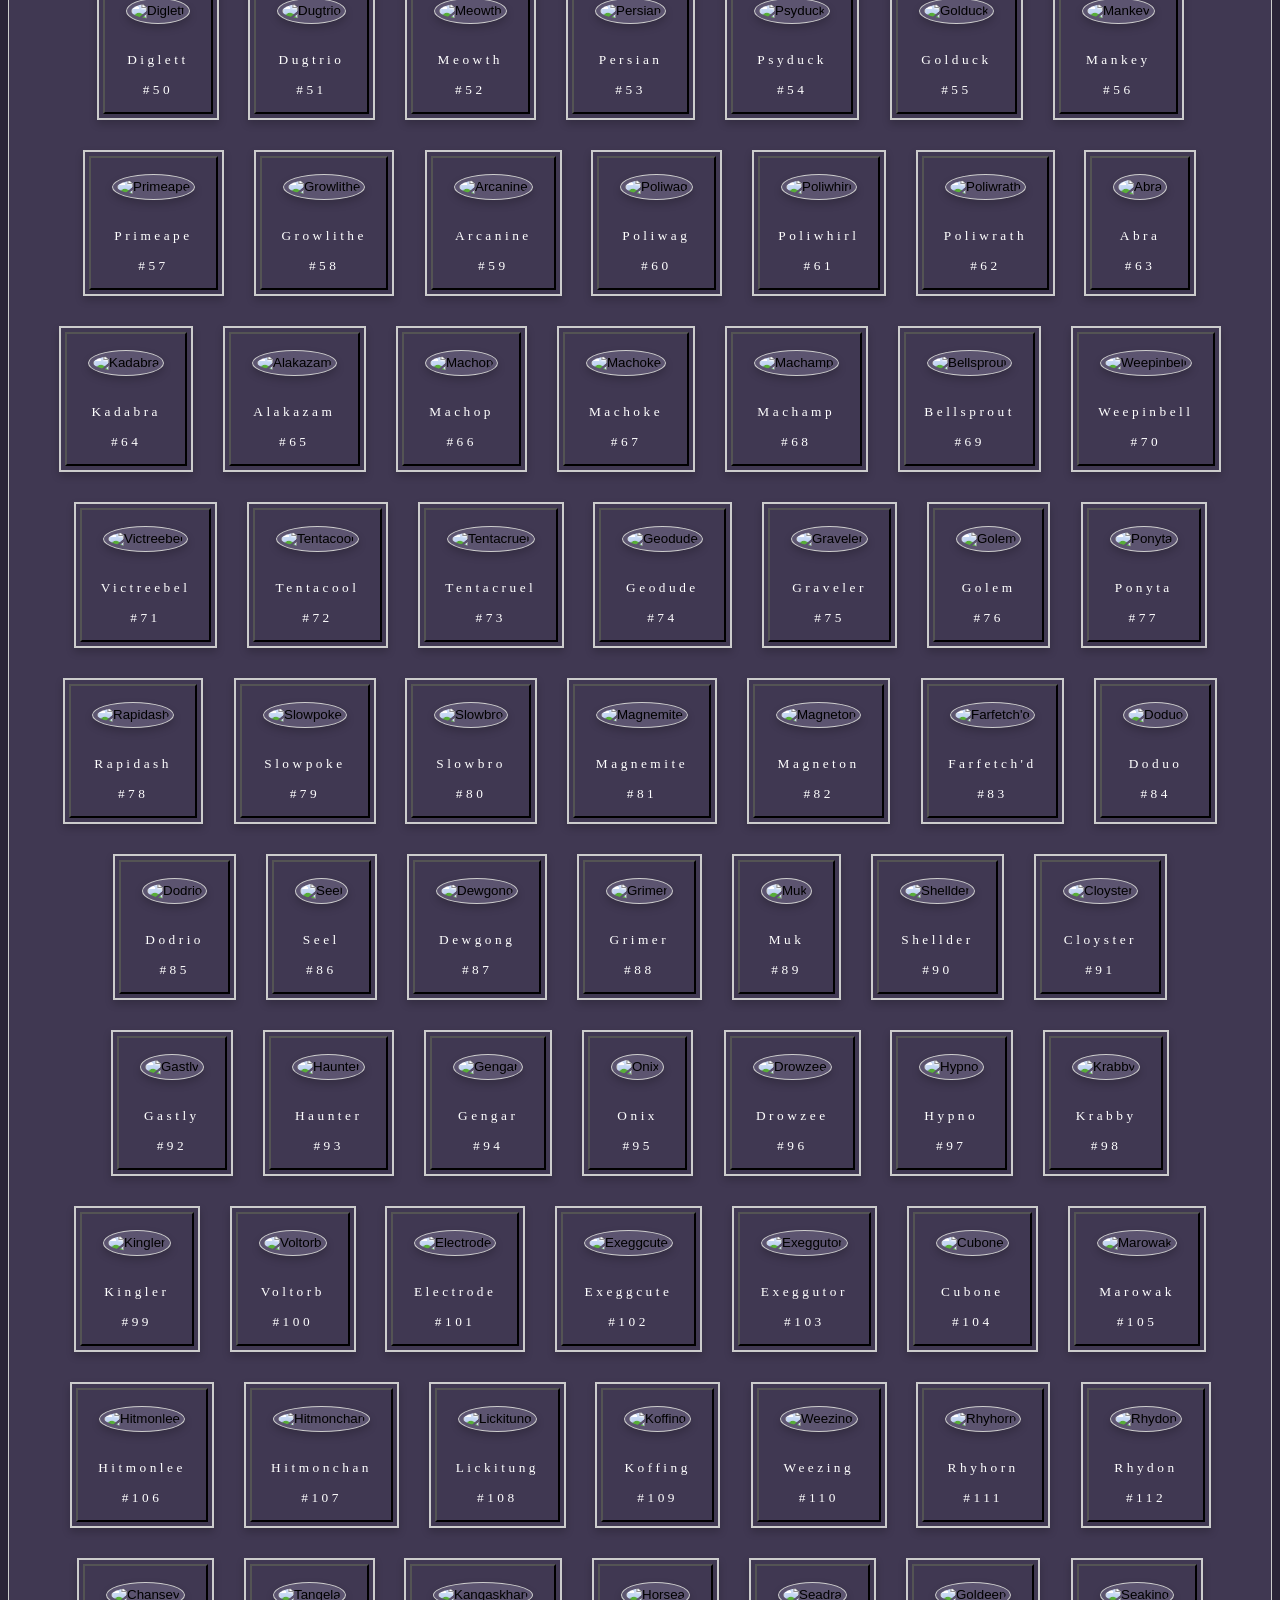
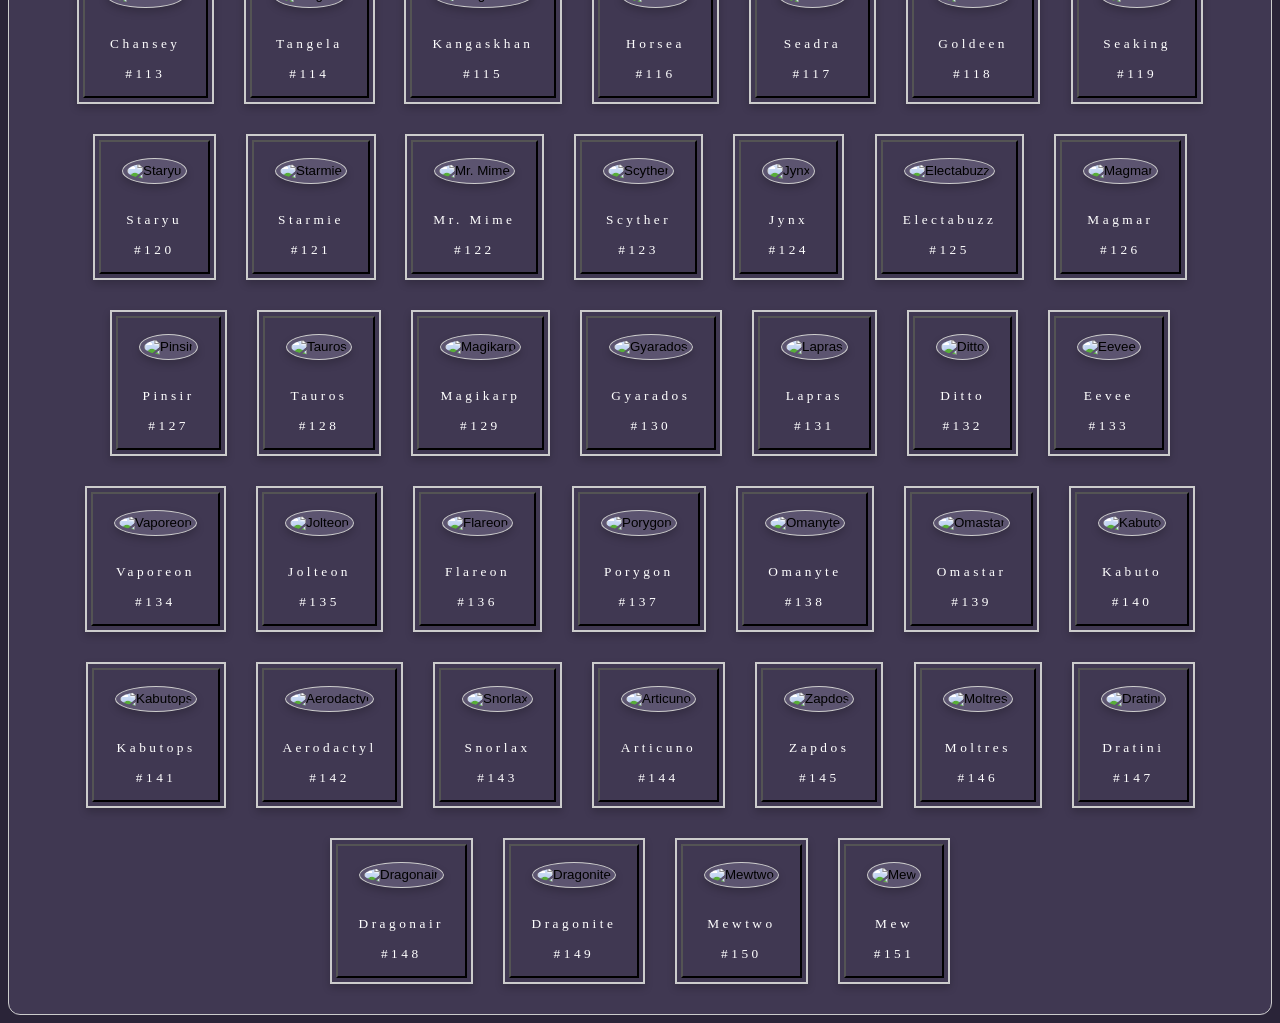
==== commit 4af2ec26: "Add files via upload" ====
--- a/pokeindex.html
+++ b/pokeindex.html
@@ -1,33 +1,32 @@
-<!DOCTYPE html>
-<html lang="en">
-<head>
-    <meta charset="UTF-8">
-    <meta name="viewport" content="width=device-width, initial-scale=1.0">
-    <title>Pokedex</title>
-    <link rel="stylesheet" href="pokestyle.css">
-</head>
-
-<body>
-    <header id="cabecalho"> 
-        <h1 class="text">Pokedex - Kanto</h1>
-    </header>
-    <main id="principal">
-
-        <div id="divtime">
-            <h2 class="text">Meu Time:</h2>
-            <div id="time">
-            </div>
-        </div>  
-
-        <hr>
-
-        <div id="divlista">
-            <h2 class="text">Pokemons:</h2>
-            <div id="lista"></div>
-        </div>
-    </main>
-
-</body>
-</html>
-<script src="pokebank.js"></script>
-<script src="pokefunctions.js"></script>
+<!DOCTYPE html>
+<html lang="en">
+<head>
+    <meta charset="UTF-8">
+    <meta name="viewport" content="width=device-width, initial-scale=1.0">
+    <title>Pokedex</title>
+    <link rel="stylesheet" href="pokestyle.css">
+</head>
+
+<body>
+    <header id="cabecalho"> 
+        <h1 class="text">Pokedex - Kanto</h1>
+    </header>
+    <main id="principal">
+
+        <div id="divtime">
+            <h1 class="text">Meu Time:</h1>
+            <div id="time">
+            </div>
+        </div>  
+
+
+
+        <div id="divlista">
+            <h1 class="text">Pokemons:</h1>
+            <div id="lista"></div>
+        </div>
+    </main>
+<script src="pokebank.js"></script>
+<script src="pokefunctions.js"></script>
+</body>
+</html>
--- a/pokestyle.css
+++ b/pokestyle.css
@@ -37,34 +37,96 @@
     flex-wrap: wrap ;
     flex-direction: row;
     padding: 15px;
-    border: 1px solid #ccc;
-    border-radius: 12px;
-    gap: 15px;
+    gap: 30px;
     text-align: center;
     align-items: center;
     justify-content: center;
     background-color: #403852 ;
+    text-shadow: 2px 0px 2px rgba(0, 0, 0, 0.7);
 }
 
-#lista img {
+#lista img{
     width: 120px;
     height: 120px;
     margin: 15px;
     object-fit: contain;
-    border: 3px solid #ccc;
+    border: 1px solid #ccc;
     border-radius: 50%;
     padding: 4px;
     box-shadow: 0 4px 8px rgba(0,0,0,0.2);
     transition: transform 0.2s ease-in-out , box-shadow 0.2s ease-in-out;
+    background-color:#5c5470;
+    background-attachment: fixed;
 }
 
-#lista img:hover {
+
+#lista .pokemonlista{
+    background-color: #403852;
+    object-fit: contain;
+    border: 2px solid #ccc;
+    padding: 4px;
+    box-shadow: 0 4px 8px rgba(0,0,0,0.2);
+  transform-style: preserve-3d;
+  transform: perspective(1000px) rotateX(0deg) rotateY(0deg);
+  transition: transform 0.1s ease; /* Transição rápida para acompanhar o mouse */
+  cursor: pointer;
+    
+}
+
+#lista .pokemonlista:hover {
     transform: translateY(-10px) scale(1.2);
-    box-shadow: 0 8px 16px rgba(0, 0, 0, 0.4);
+    box-shadow: 0 -8px 16px rgba(0, 0, 0, 0.2), /*cima*/
+                8px -8px 16px rgba(0, 0, 0, 0.2), /*cima - direita*/
+                8px 0px 16px rgba(0, 0, 0, 0.2), /*direita*/
+                8px 8px 16px rgba(0, 0, 0, 0.2), /*direita-baixo*/
+                0 8px 16px rgba(0, 0, 0, 0.2), /*baixo*/
+                -8px 8px 16px rgba(0, 0, 0, 0.2), /*baixo-esquerda*/
+                -8px 0px 16px rgba(0, 0, 0, 0.2), /*esquerda*/
+                -8px -8px 16px rgba(0, 0, 0, 0.2); /*esquerda-cima*/
     filter: brightness(1.1);
 }
-#lista button{
-    background: none; 
+
+#lista .pokemonlista button{
     background-color: transparent;
-    border: none;
+    ;
 }
+
+#time{
+    display: flex;
+    flex-wrap: wrap ;
+    flex-direction: row;
+    padding: 15px;
+    gap: 30px;
+    text-align: center;
+    align-items: center;
+    justify-content: center;
+    background-color: #403852 ;
+    text-shadow: 2px 0px 2px rgba(0, 0, 0, 0.7);
+}
+
+#time img{
+    width: 120px;
+    height: 120px;
+    margin: 15px;
+    object-fit: contain;
+    border: 1px solid #ccc;
+    border-radius: 50%;
+    padding: 4px;
+    box-shadow: 0 4px 8px rgba(0,0,0,0.2);
+    transition: transform 0.2s ease-in-out , box-shadow 0.2s ease-in-out;
+    background-color:#5c5470;
+    background-attachment: fixed;
+}
+
+#time .pokemontime button{
+    background-color: transparent;
+    ;
+}
+
+#pietroeasteregg img{
+    display: flex;
+    justify-content: center;
+    align-items: center;
+    min-height: 80vh;
+    width: 100%;
+}
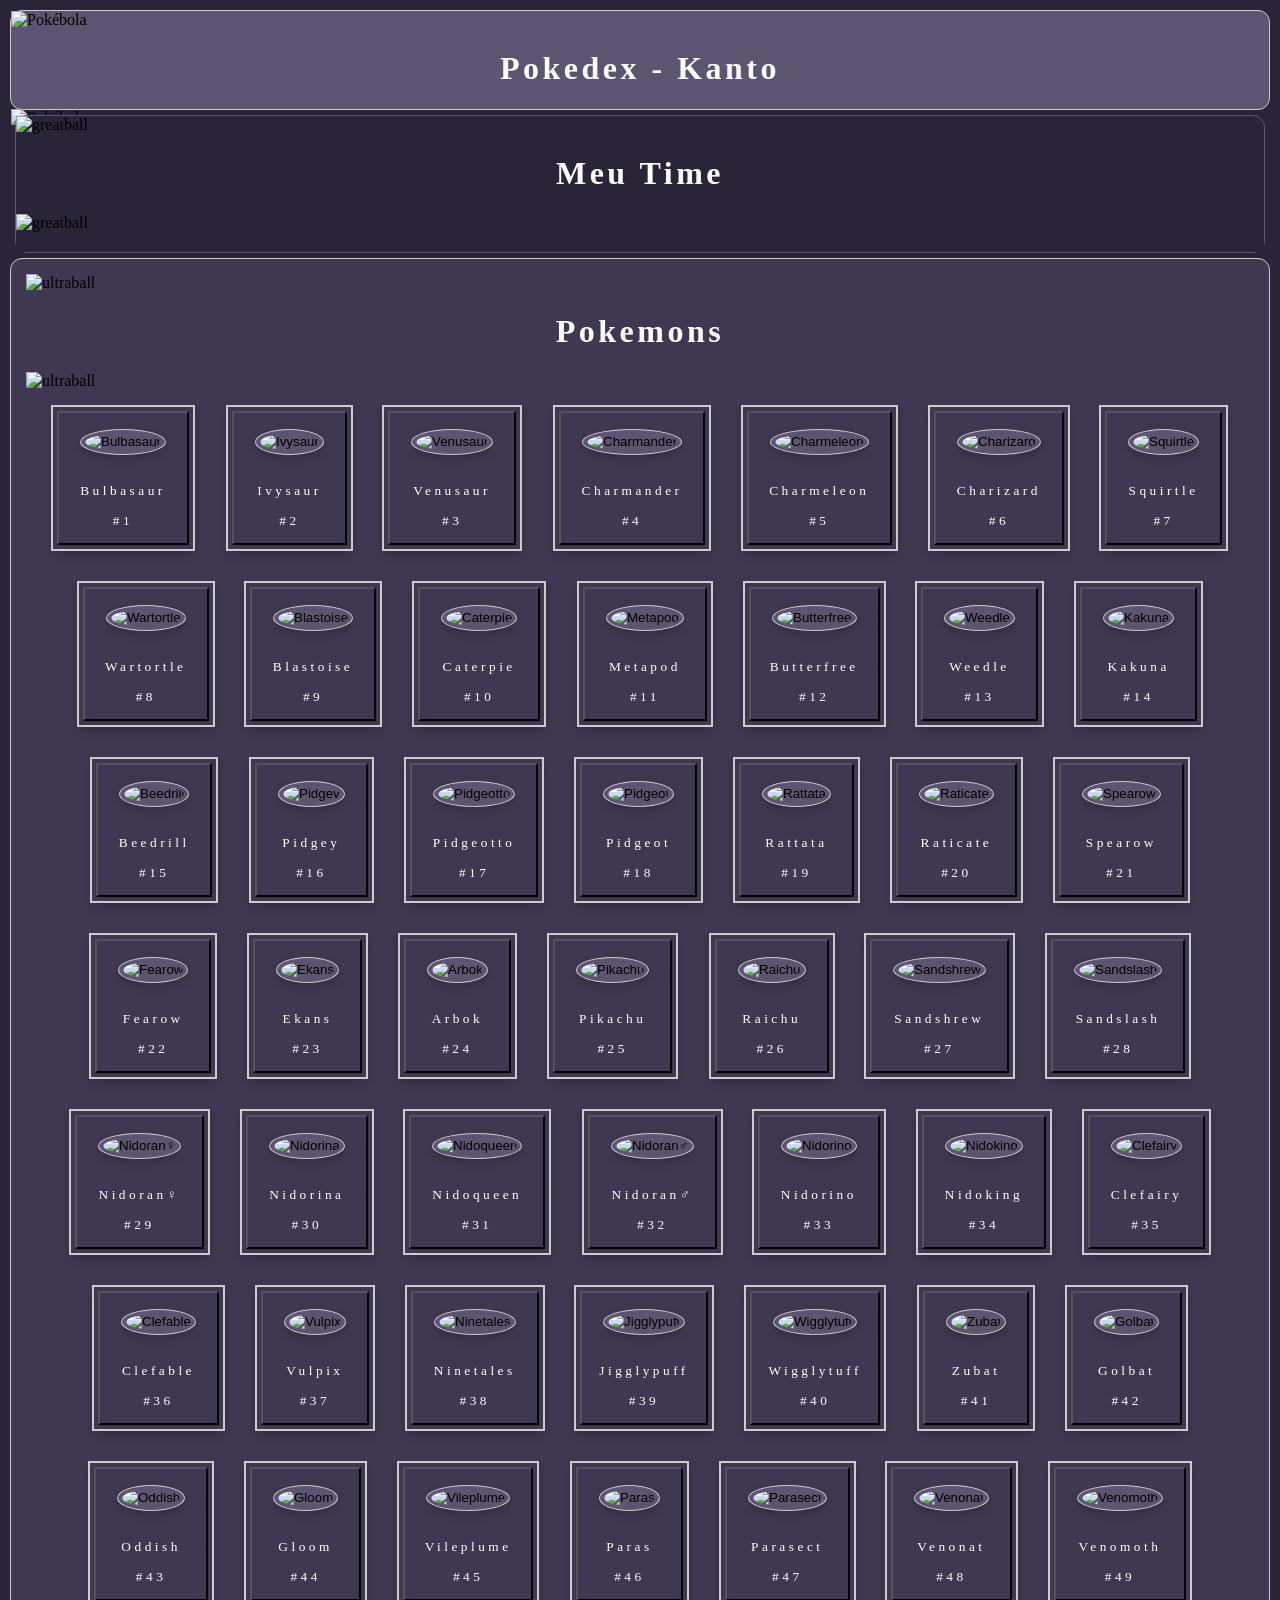
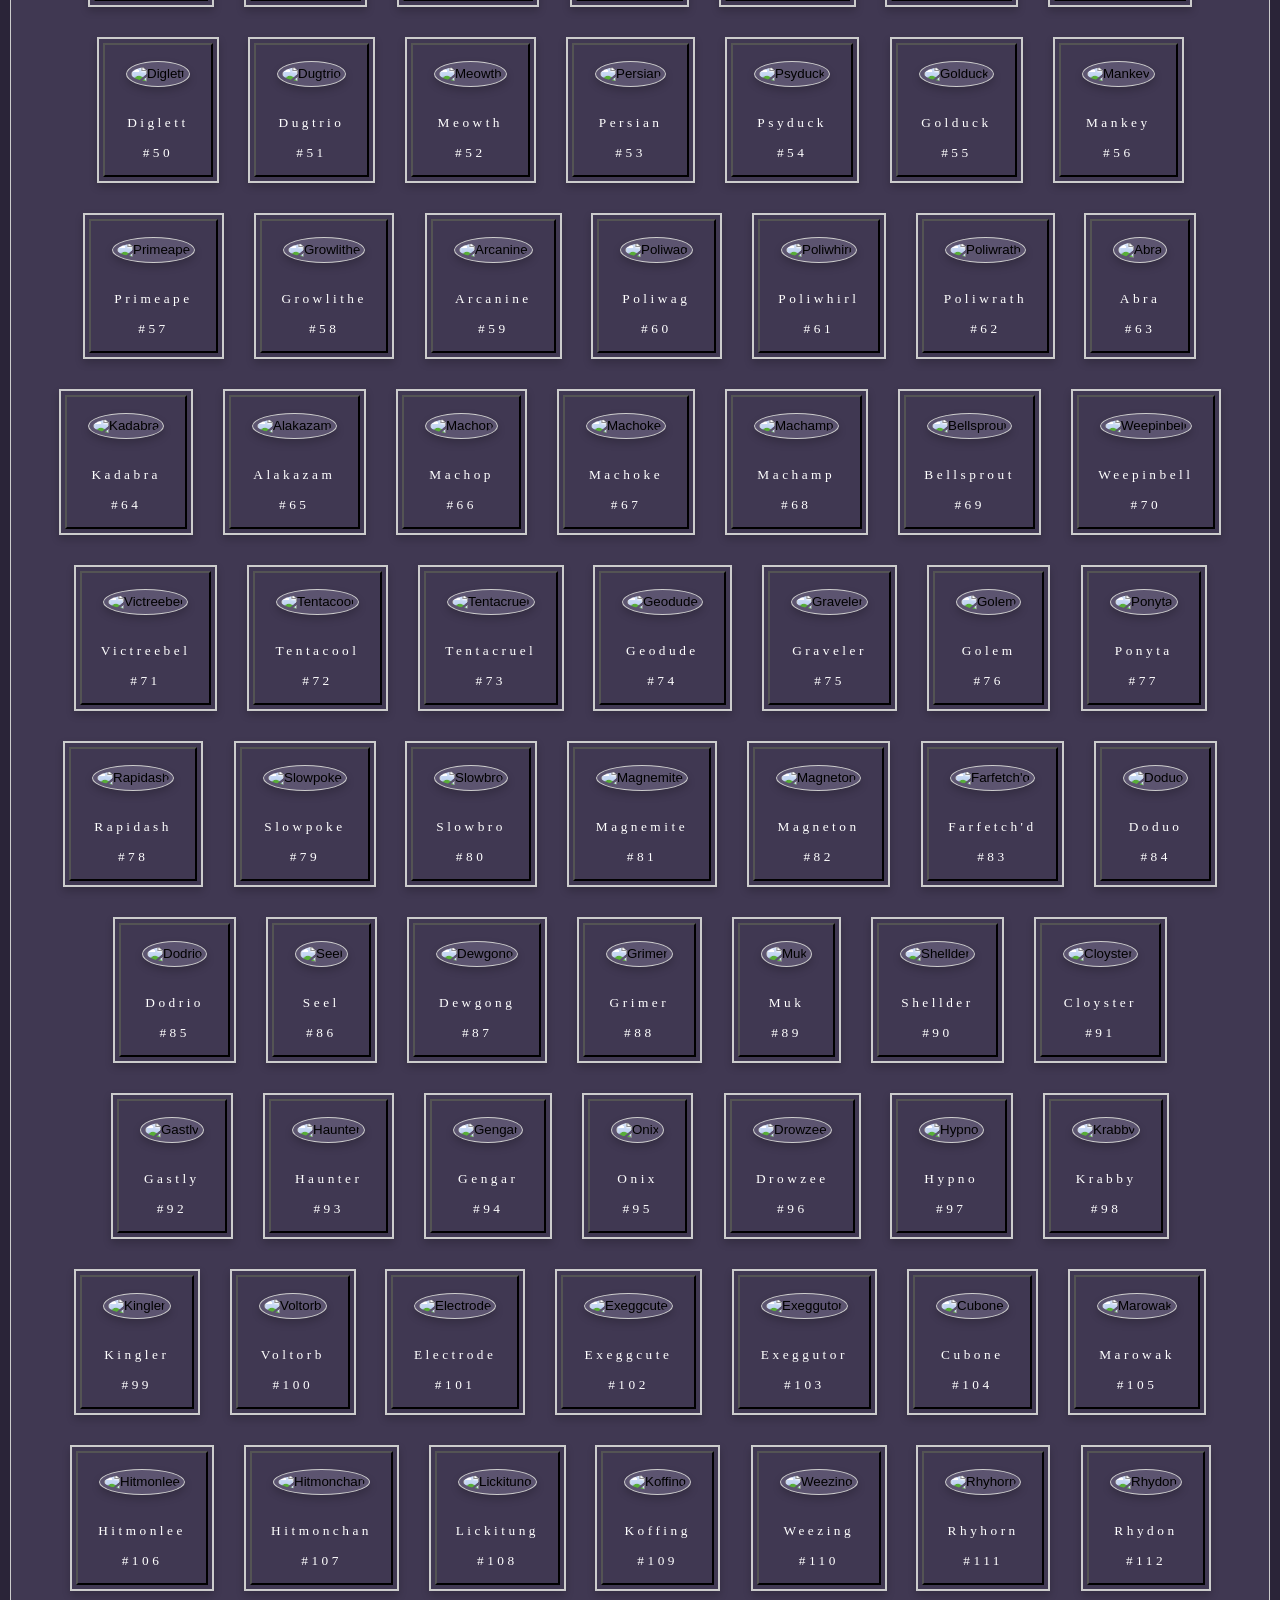
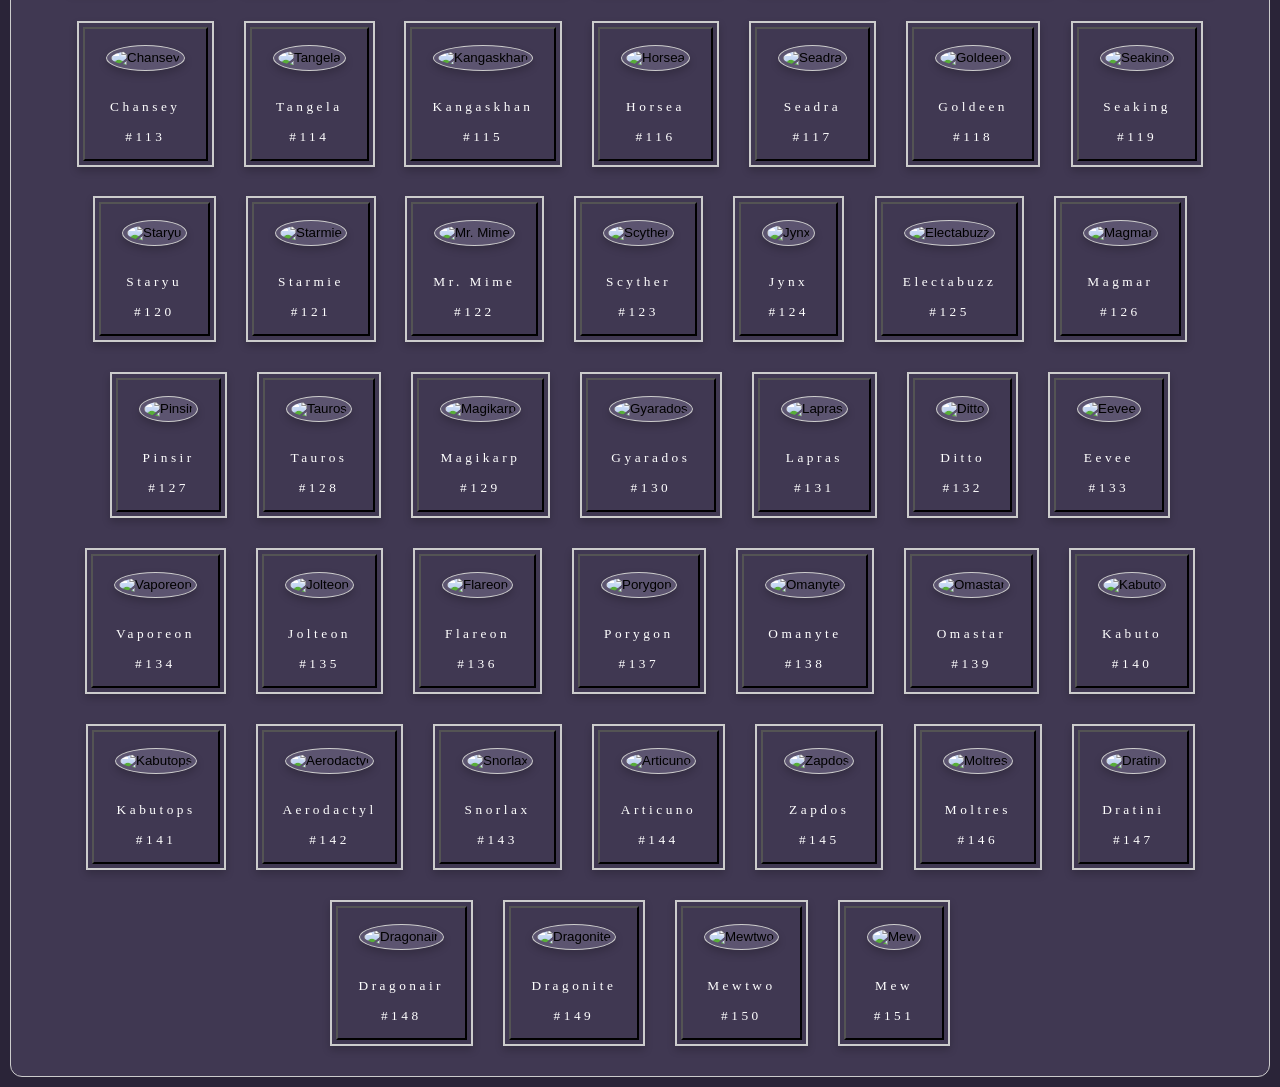
==== commit 7803c3f2: "Update pokeindex.html" ====
--- a/pokeindex.html
+++ b/pokeindex.html
@@ -8,21 +8,25 @@
 </head>
 
 <body>
-    <header id="cabecalho"> 
+    <header id="cabecalho">
+        <img src="./extras/bolas/pokeball.png" alt="Pokébola" id="pokeball" class="bola">
         <h1 class="text">Pokedex - Kanto</h1>
+        <img src="./extras/bolas/pokeball.png" alt="Pokébola" id="pokeball" class="bola">
     </header>
     <main id="principal">
 
         <div id="divtime">
-            <h1 class="text">Meu Time:</h1>
+            <img src="./extras/bolas/greatball.png" alt="greatball" id="greatball" class="bola">
+            <h1 class="text">Meu Time</h1>
+            <img src="./extras/bolas/greatball.png" alt="greatball" id="greatball" class="bola">
             <div id="time">
             </div>
         </div>  
 
-
-
         <div id="divlista">
-            <h1 class="text">Pokemons:</h1>
+            <img src="./extras/bolas/ultraball.png" alt="ultraball" id="ultraball" class="bola">
+            <h1 class="text">Pokemons</h1>
+            <img src="./extras/bolas/ultraball.png" alt="ultraball" id="ultraball" class="bola">
             <div id="lista"></div>
         </div>
     </main>
--- a/pokestyle.css
+++ b/pokestyle.css
@@ -1,132 +1,158 @@
-@font-face {
-    font-family: minecraft;
-    src: url(./extras/fonte/Minecraft.ttf);
-}
-
-* {
-    box-sizing: border-box;
-}
-
-body{
-    background-color: #2a2438 ;
-}
-
-.text{
-    font-family: 'minecraft';
-    color: white;
-    letter-spacing: 3.5px;
-}
-
-#cabecalho{
-    background-color: #5c5470 ;
-    height: 100px;
-    width: 100%;
-    margin: 0;
-}
- 
-#divlista{
-    background-color: #403852 ;
-    padding: 15px;
-    border: 1px solid #ccc;
-    border-radius: 12px;
-    gap: 15px;
-}
-
-#lista{
-    display: flex;
-    flex-wrap: wrap ;
-    flex-direction: row;
-    padding: 15px;
-    gap: 30px;
-    text-align: center;
-    align-items: center;
-    justify-content: center;
-    background-color: #403852 ;
-    text-shadow: 2px 0px 2px rgba(0, 0, 0, 0.7);
-}
-
-#lista img{
-    width: 120px;
-    height: 120px;
-    margin: 15px;
-    object-fit: contain;
-    border: 1px solid #ccc;
-    border-radius: 50%;
-    padding: 4px;
-    box-shadow: 0 4px 8px rgba(0,0,0,0.2);
-    transition: transform 0.2s ease-in-out , box-shadow 0.2s ease-in-out;
-    background-color:#5c5470;
-    background-attachment: fixed;
-}
-
-
-#lista .pokemonlista{
-    background-color: #403852;
-    object-fit: contain;
-    border: 2px solid #ccc;
-    padding: 4px;
-    box-shadow: 0 4px 8px rgba(0,0,0,0.2);
-  transform-style: preserve-3d;
-  transform: perspective(1000px) rotateX(0deg) rotateY(0deg);
-  transition: transform 0.1s ease; /* Transição rápida para acompanhar o mouse */
-  cursor: pointer;
-    
-}
-
-#lista .pokemonlista:hover {
-    transform: translateY(-10px) scale(1.2);
-    box-shadow: 0 -8px 16px rgba(0, 0, 0, 0.2), /*cima*/
-                8px -8px 16px rgba(0, 0, 0, 0.2), /*cima - direita*/
-                8px 0px 16px rgba(0, 0, 0, 0.2), /*direita*/
-                8px 8px 16px rgba(0, 0, 0, 0.2), /*direita-baixo*/
-                0 8px 16px rgba(0, 0, 0, 0.2), /*baixo*/
-                -8px 8px 16px rgba(0, 0, 0, 0.2), /*baixo-esquerda*/
-                -8px 0px 16px rgba(0, 0, 0, 0.2), /*esquerda*/
-                -8px -8px 16px rgba(0, 0, 0, 0.2); /*esquerda-cima*/
-    filter: brightness(1.1);
-}
-
-#lista .pokemonlista button{
-    background-color: transparent;
-    ;
-}
-
-#time{
-    display: flex;
-    flex-wrap: wrap ;
-    flex-direction: row;
-    padding: 15px;
-    gap: 30px;
-    text-align: center;
-    align-items: center;
-    justify-content: center;
-    background-color: #403852 ;
-    text-shadow: 2px 0px 2px rgba(0, 0, 0, 0.7);
-}
-
-#time img{
-    width: 120px;
-    height: 120px;
-    margin: 15px;
-    object-fit: contain;
-    border: 1px solid #ccc;
-    border-radius: 50%;
-    padding: 4px;
-    box-shadow: 0 4px 8px rgba(0,0,0,0.2);
-    transition: transform 0.2s ease-in-out , box-shadow 0.2s ease-in-out;
-    background-color:#5c5470;
-    background-attachment: fixed;
-}
-
-#time .pokemontime button{
-    background-color: transparent;
-    ;
-}
-
-#pietroeasteregg img{
-    display: flex;
-    justify-content: center;
-    align-items: center;
-    min-height: 80vh;
-    width: 100%;
-}
+@font-face {
+    font-family: minecraft;
+    src: url(./extras/fonte/Minecraft.ttf);
+}
+
+* {
+    box-sizing: border-box;
+}
+
+html, body {
+    margin: 5px;
+    min-height: 100%;
+}
+
+body{
+    background-color: #2a2438 ;
+}
+
+.text{
+    font-family: 'minecraft';
+    color: white;
+    letter-spacing: 3.5px;
+    text-align: center;
+    align-items: center;
+    justify-content: center;
+}
+
+#cabecalho{
+    background-color: #5c5470 ;
+    height: 100px;
+    width: 100%;
+    margin: 0;
+    border: 1px solid #ccc;
+    border-radius: 12px;
+}
+ 
+#divlista{
+    background-color: #403852 ;
+    padding: 15px;
+    border: 1px solid #ccc;
+    border-radius: 12px;
+    gap: 15px;
+}
+
+#lista{
+    display: flex;
+    flex-wrap: wrap ;
+    flex-direction: row;
+    padding: 15px;
+    gap: 30px;
+    text-align: center;
+    align-items: center;
+    justify-content: center;
+    background-color: #403852 ;
+    text-shadow: 2px 0px 2px rgba(0, 0, 0, 0.7);
+}
+
+#lista img{
+    width: 120px;
+    height: 120px;
+    margin: 15px;
+    object-fit: contain;
+    border: 1px solid #ccc;
+    border-radius: 50%;
+    padding: 4px;
+    box-shadow: 0 4px 8px rgba(0,0,0,0.2);
+    transition: transform 0.2s ease-in-out , box-shadow 0.2s ease-in-out;
+    background-color:#5c5470;
+    background-attachment: fixed;
+}
+
+
+#lista .pokemonlista{
+    background-color: #403852;
+    object-fit: contain;
+    border: 2px solid #ccc;
+    padding: 4px;
+    box-shadow: 0 4px 8px rgba(0,0,0,0.2);
+  transform-style: preserve-3d;
+  transform: perspective(1000px) rotateX(0deg) rotateY(0deg);
+  transition: transform 0.1s ease; /* Transição rápida para acompanhar o mouse */
+  cursor: pointer;
+    
+}
+
+#lista .pokemonlista:hover {
+    transform: translateY(-10px) scale(1.2);
+    box-shadow: 0 -8px 16px rgba(0, 0, 0, 0.2), /*cima*/
+                8px -8px 16px rgba(0, 0, 0, 0.2), /*cima - direita*/
+                8px 0px 16px rgba(0, 0, 0, 0.2), /*direita*/
+                8px 8px 16px rgba(0, 0, 0, 0.2), /*direita-baixo*/
+                0 8px 16px rgba(0, 0, 0, 0.2), /*baixo*/
+                -8px 8px 16px rgba(0, 0, 0, 0.2), /*baixo-esquerda*/
+                -8px 0px 16px rgba(0, 0, 0, 0.2), /*esquerda*/
+                -8px -8px 16px rgba(0, 0, 0, 0.2); /*esquerda-cima*/
+    filter: brightness(1.1);
+}
+
+#lista .pokemonlista button{
+    background-color: transparent;
+    ;
+}
+
+#divtime {
+    position: sticky;
+    top: 0;
+    z-index: 1000;
+    background-color: #2a2438;
+    border: 1px solid  #5c5470;
+    border-radius: 12px;
+    gap: 50px;
+    margin: 5px;
+}
+
+#time {
+    display: flex;
+    flex-wrap: wrap;
+    flex-direction: row;
+    position: sticky;
+    top: 0;
+    z-index: 1000;
+    width: 100%;
+    padding: 10px;
+    gap: 30px;
+    text-align: center;
+    align-items: center;
+    justify-content: center;
+    background-color: #2a2438;
+    text-shadow: 2px 0px 2px rgba(0, 0, 0, 0.7);
+}
+
+#time img{
+    width: 120px;
+    height: 120px;
+    margin: 15px;
+    object-fit: contain;
+    border: 1px solid #ccc;
+    border-radius: 50%;
+    padding: 4px;
+    box-shadow: 0 4px 8px rgba(0,0,0,0.2);
+    transition: transform 0.2s ease-in-out , box-shadow 0.2s ease-in-out;
+    background-color:#5c5470;
+    
+}
+
+#time .pokemontime button{
+    background-color: transparent;
+    ;
+}
+
+
+#pietroeasteregg img{
+    display: flex;
+    justify-content: center;
+    align-items: center;
+    min-height: 80vh;
+    width: 100%;
+}
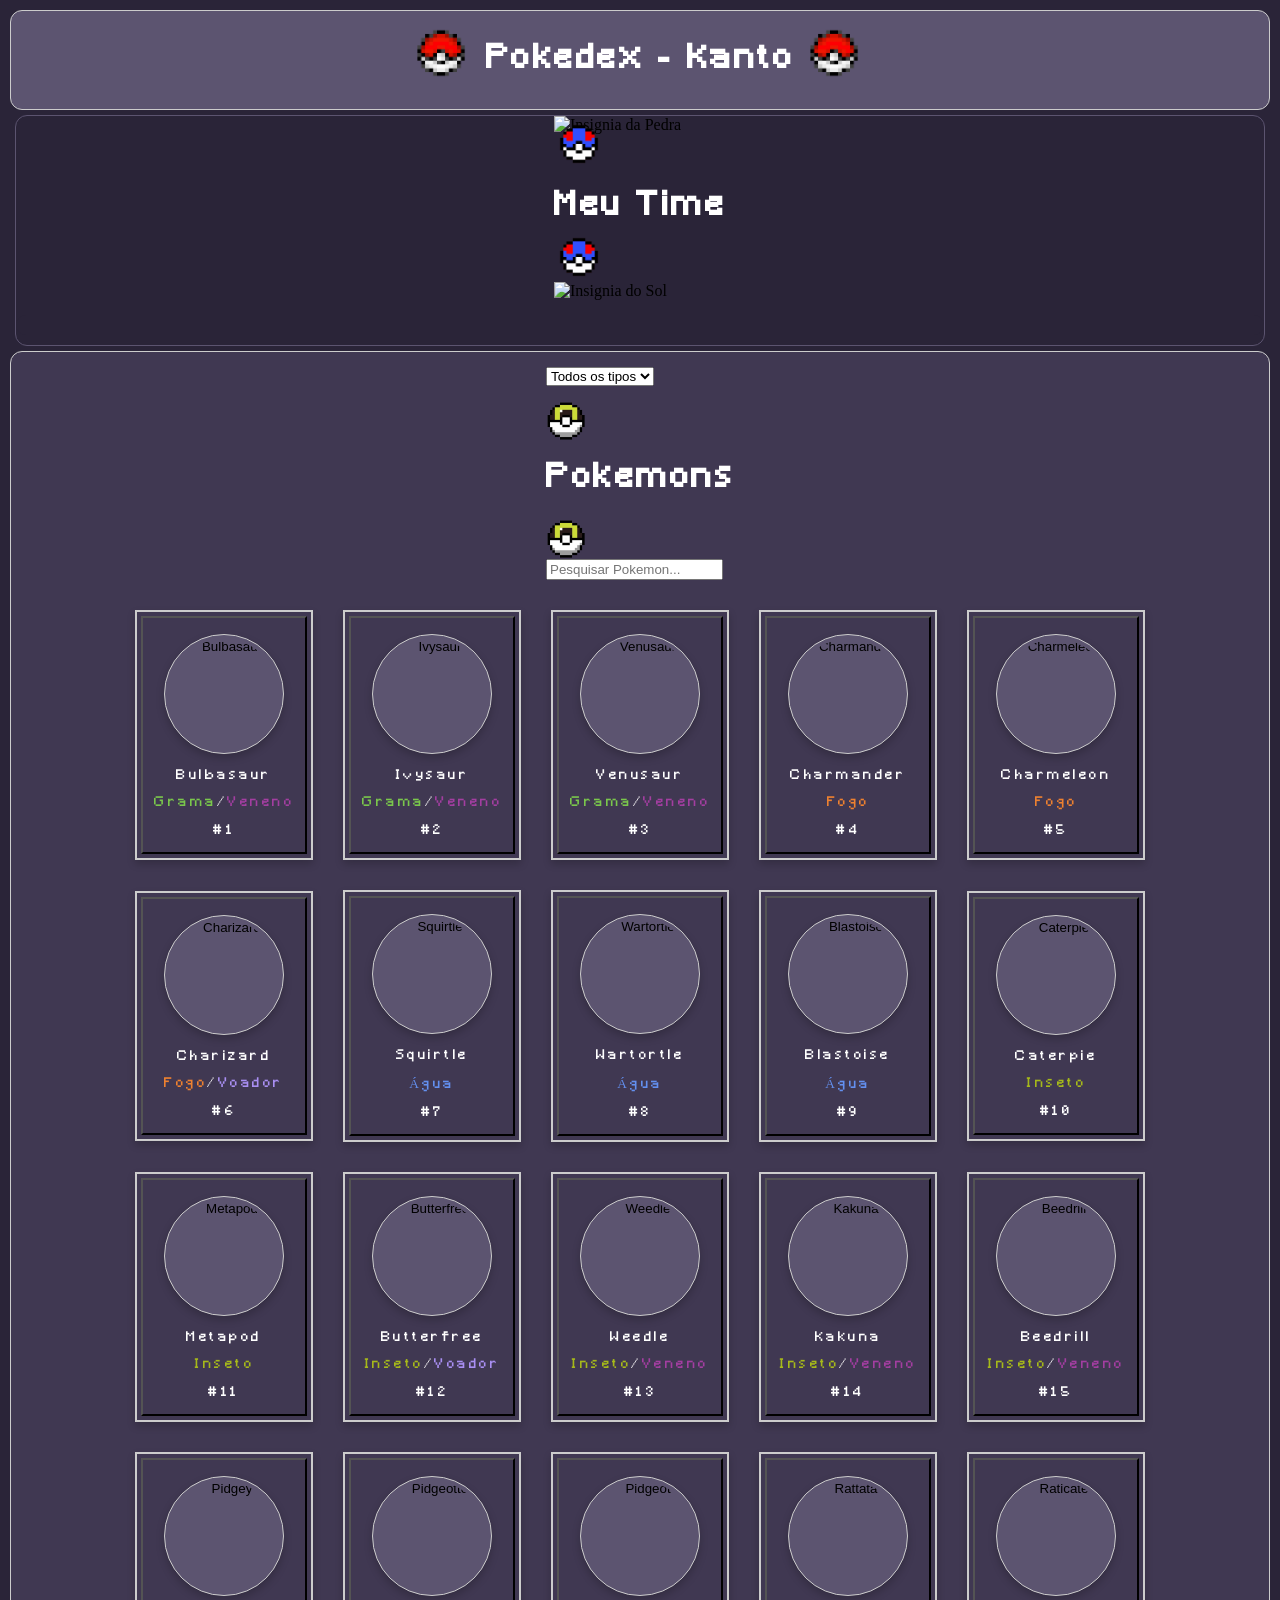
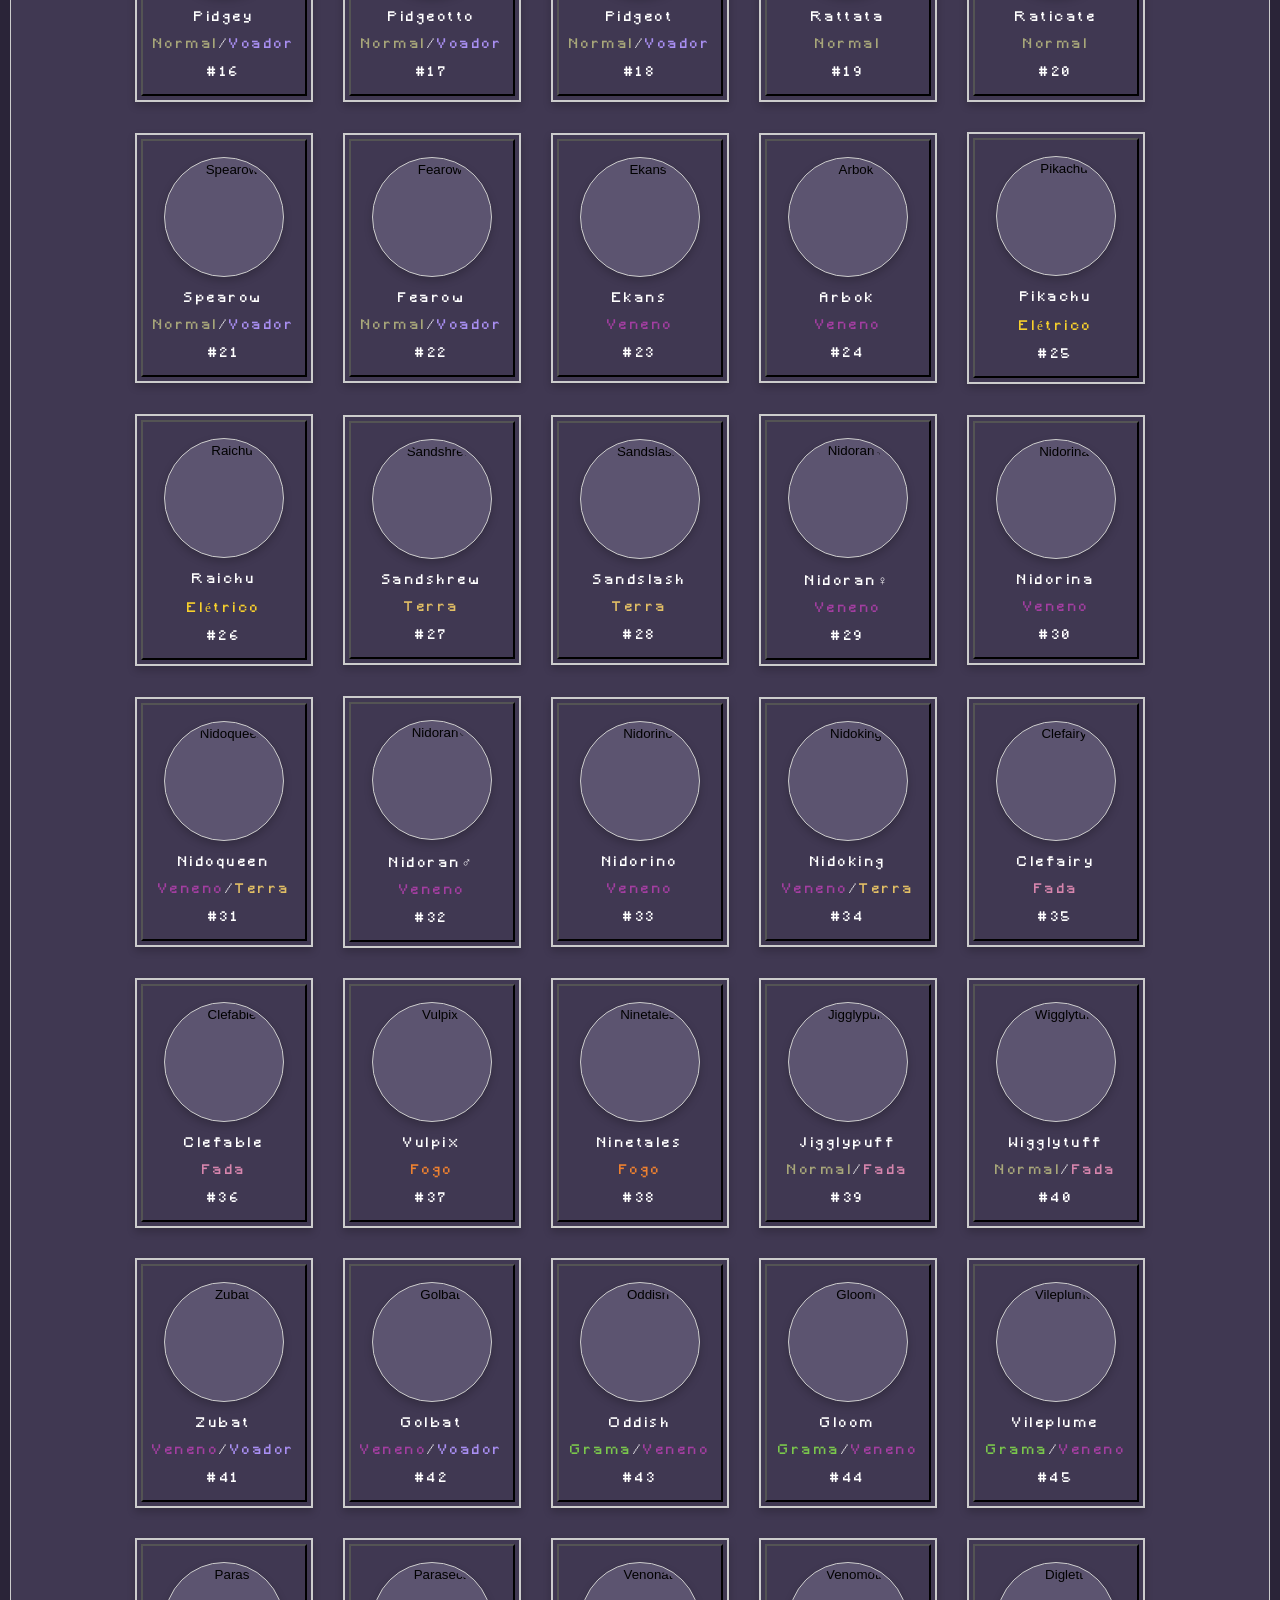
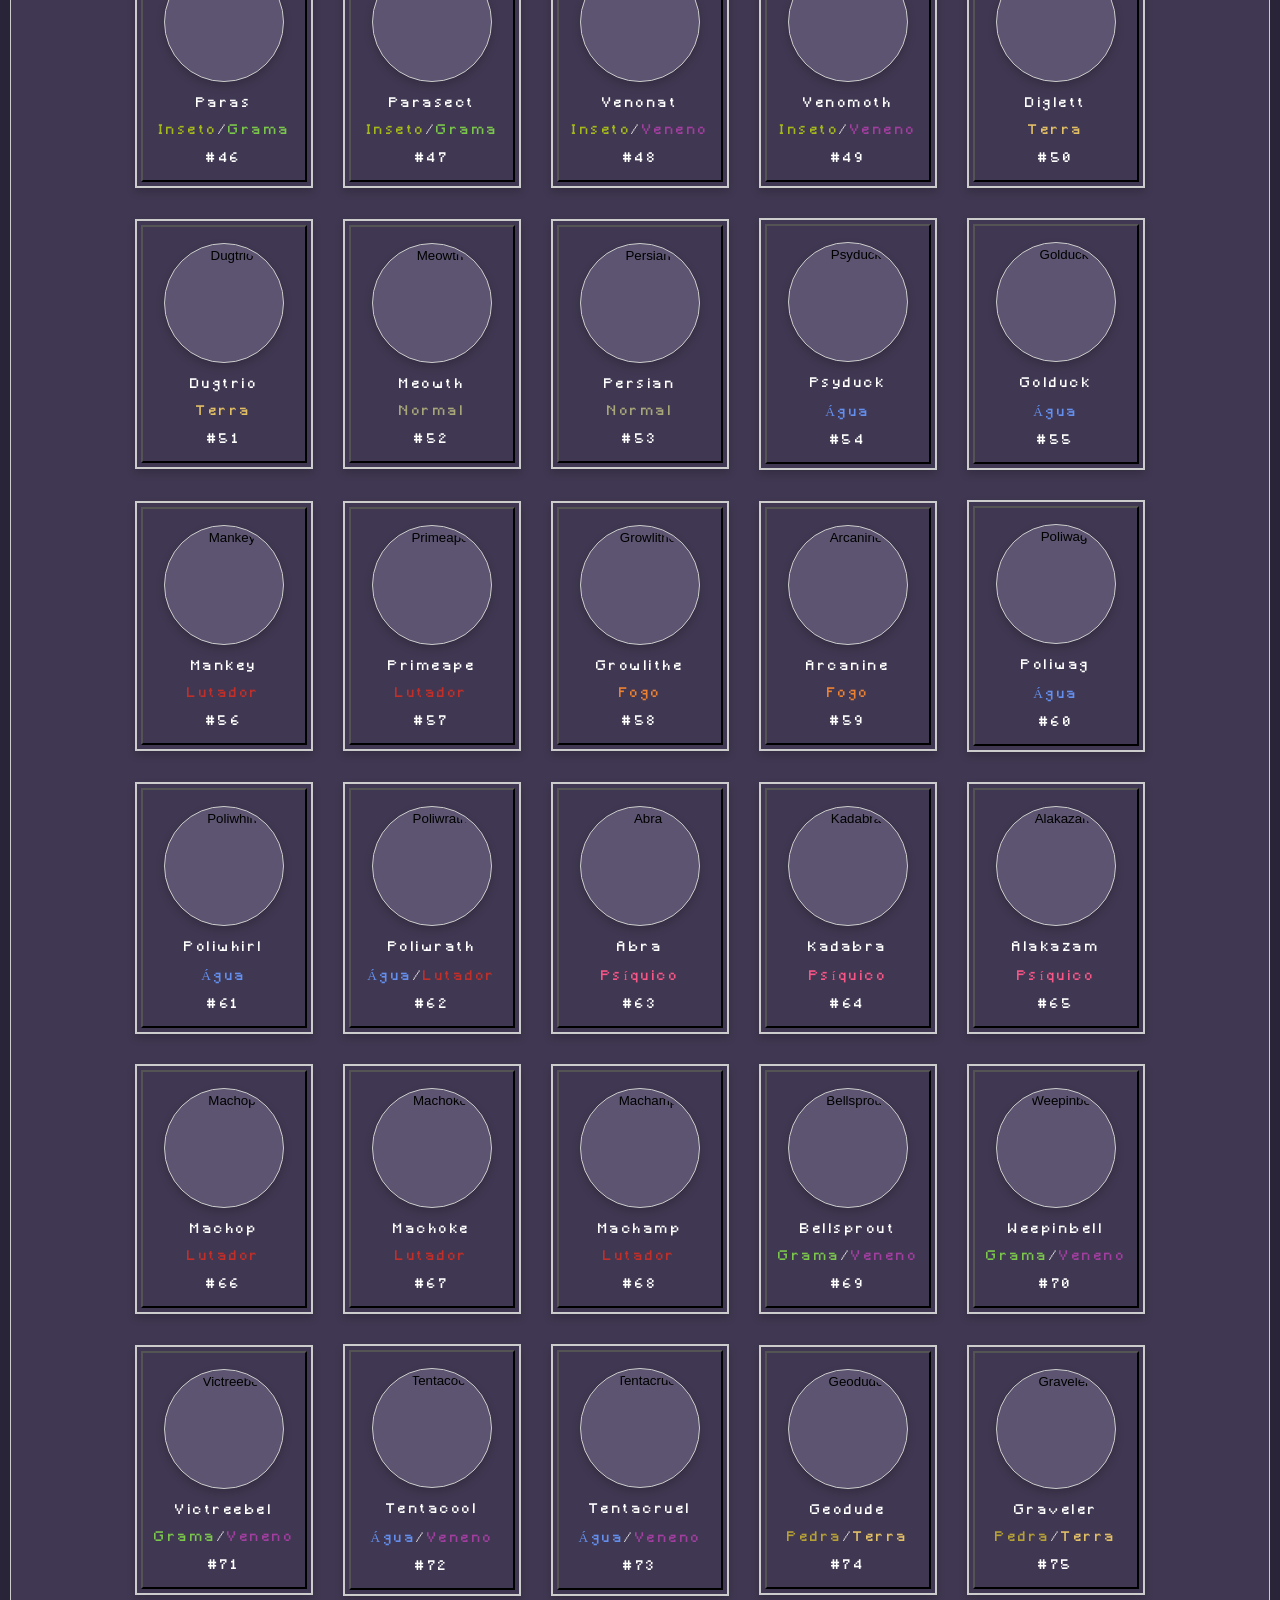
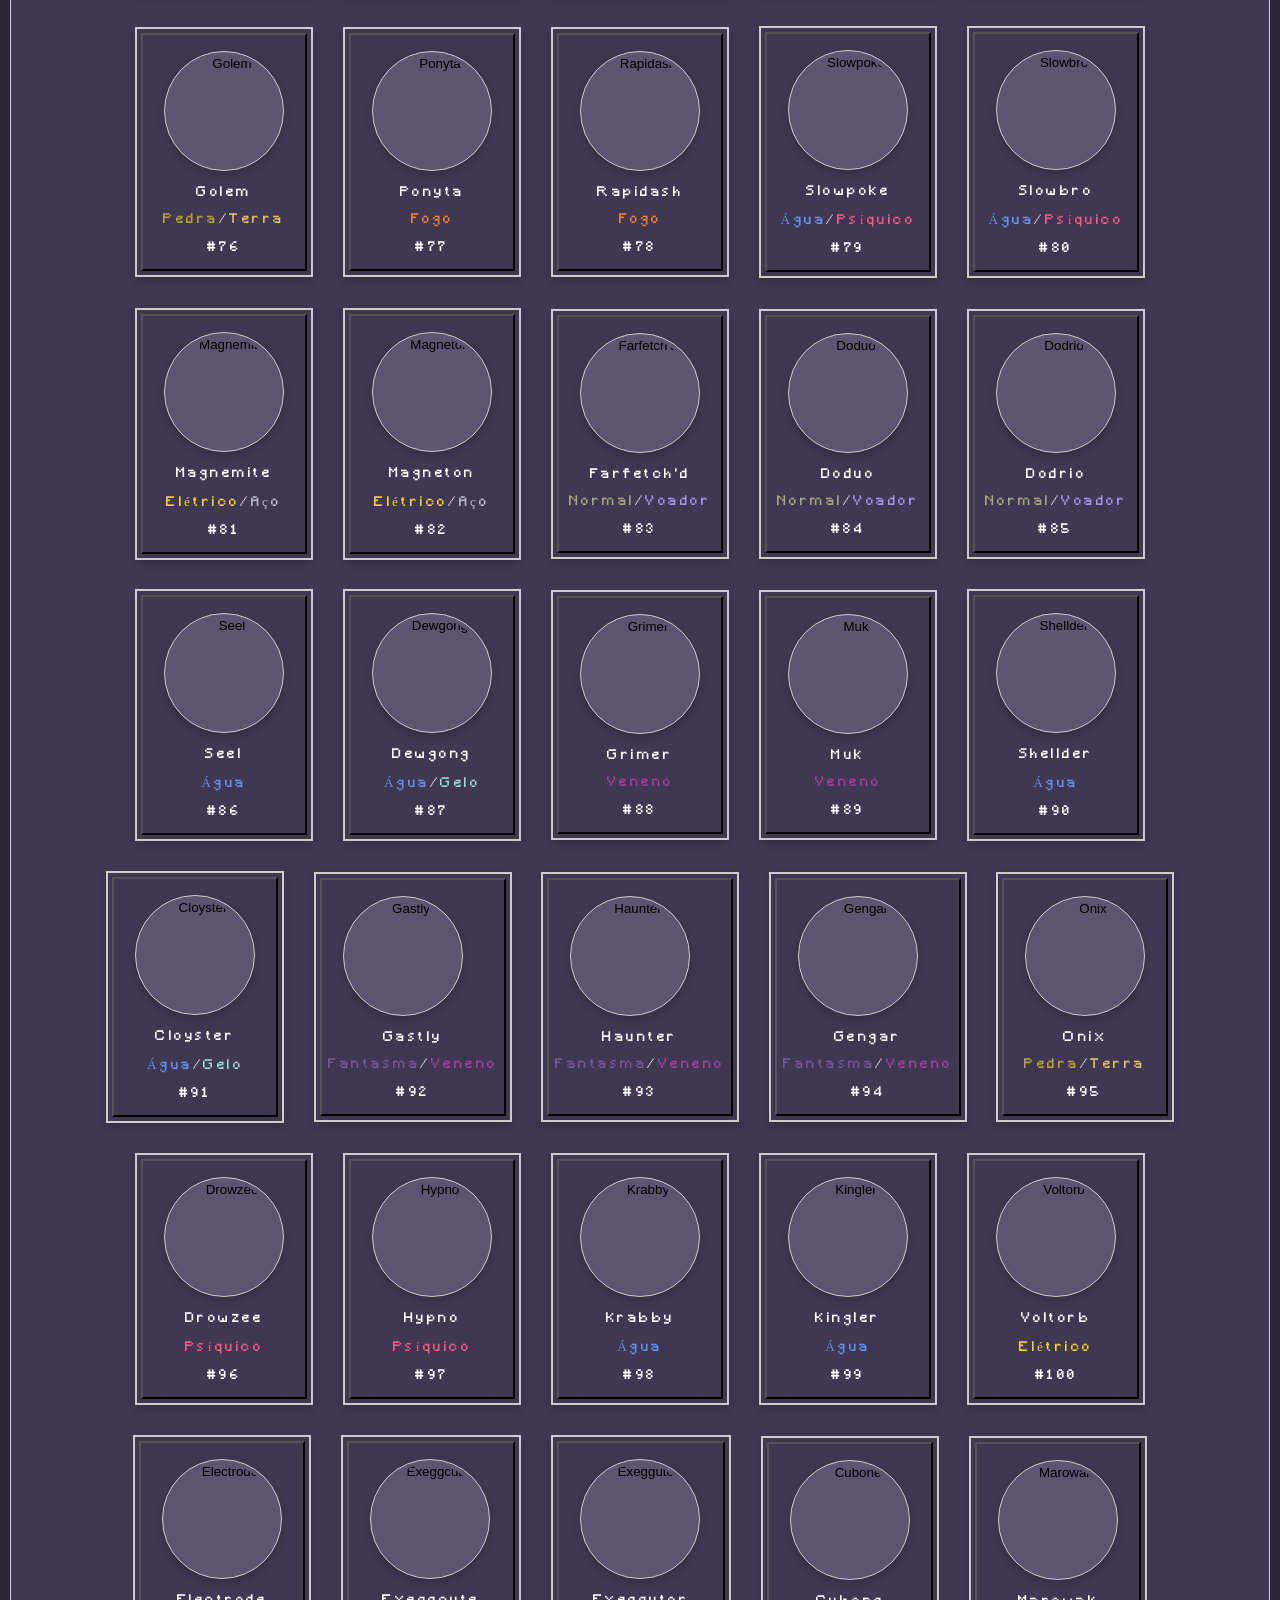
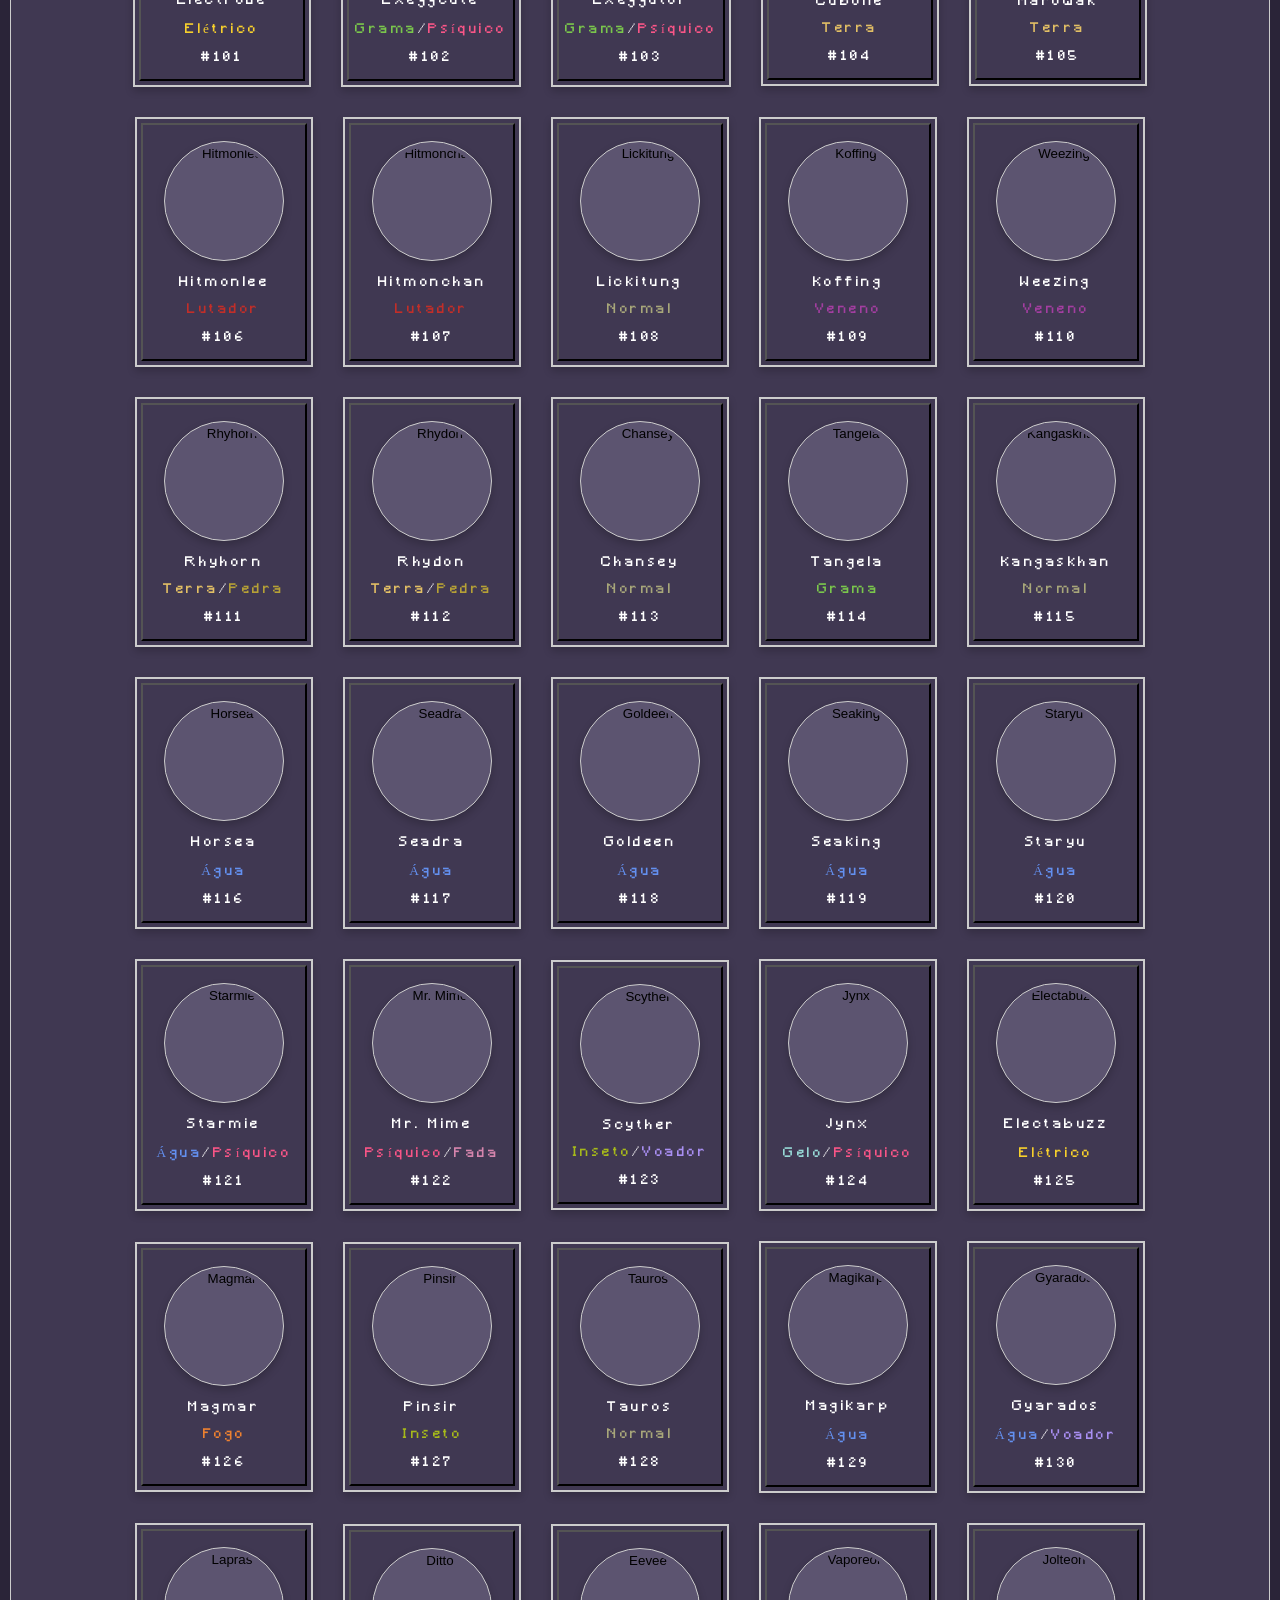
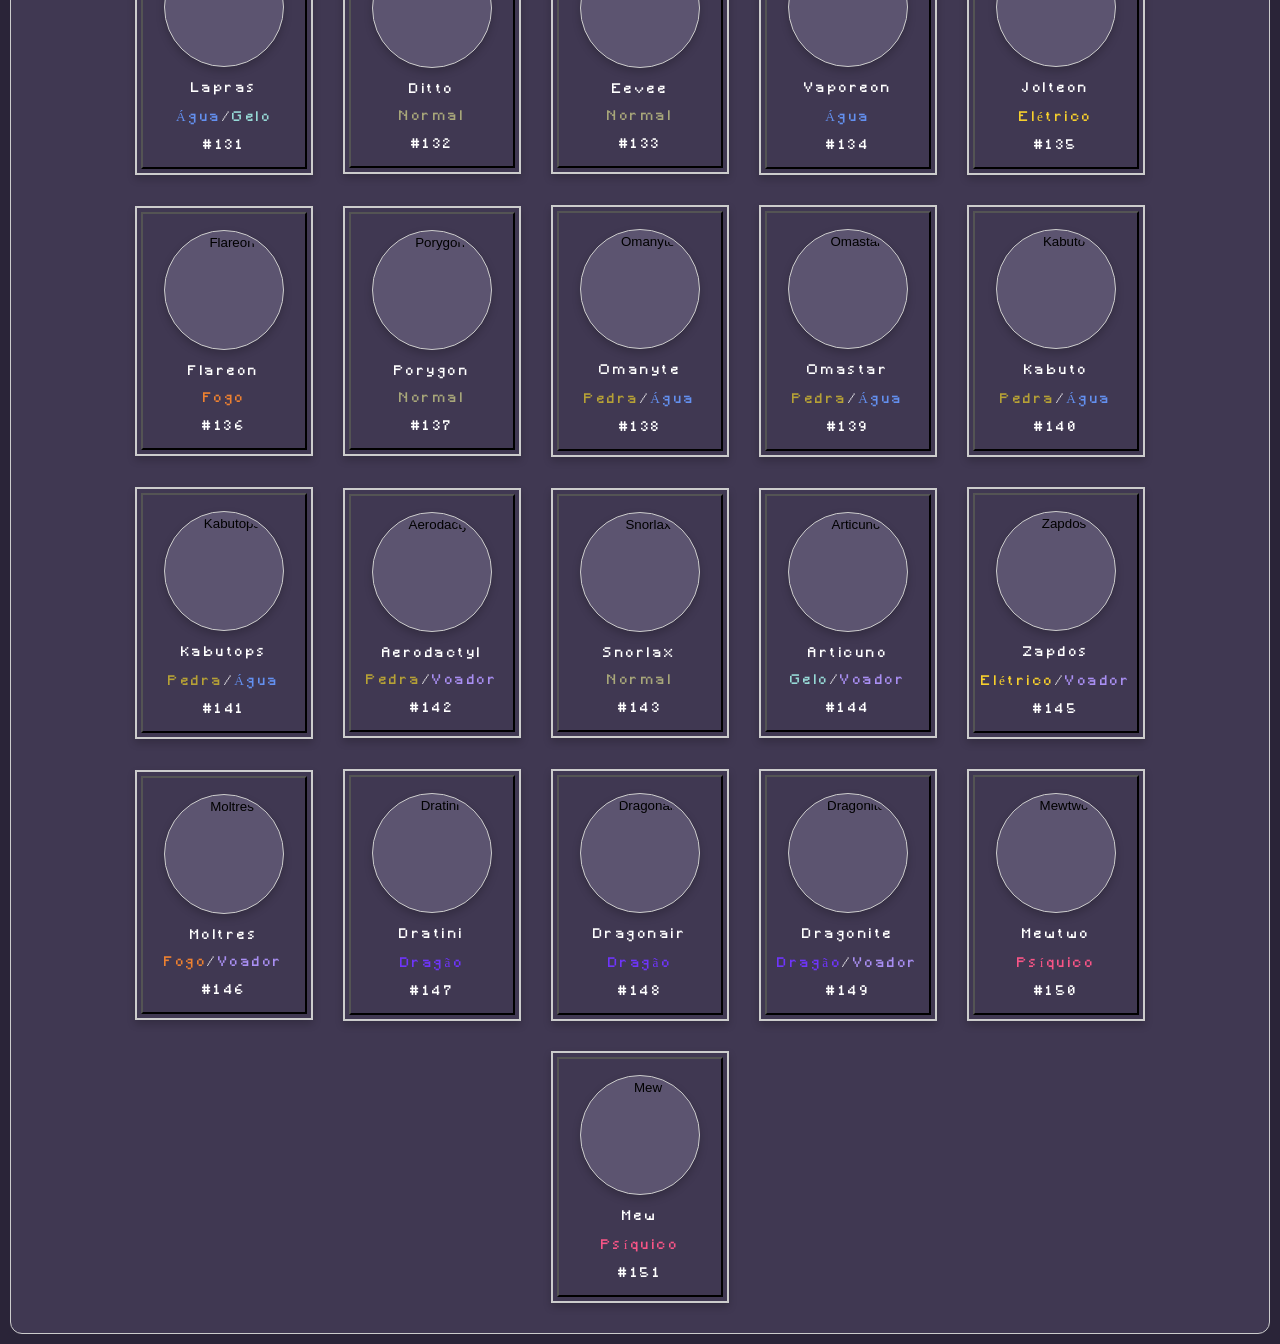
==== commit ca580ff5: "Add files via upload Foram criadas muitas div's e foram instalados os espaços de pesquisa por nome e" ====
--- a/pokeindex.html
+++ b/pokeindex.html
@@ -1,36 +1,110 @@
-<!DOCTYPE html>
+<!doctype html>
 <html lang="en">
-<head>
-    <meta charset="UTF-8">
-    <meta name="viewport" content="width=device-width, initial-scale=1.0">
+  <head>
+    <meta charset="UTF-8" />
+    <meta name="viewport" content="width=device-width, initial-scale=1.0" />
     <title>Pokedex</title>
-    <link rel="stylesheet" href="pokestyle.css">
-</head>
+    <link rel="stylesheet" href="pokestyle.css" />
+  </head>
 
-<body>
+  <body>
     <header id="cabecalho">
-        <img src="./extras/bolas/pokeball.png" alt="Pokébola" id="pokeball" class="bola">
-        <h1 class="text">Pokedex - Kanto</h1>
-        <img src="./extras/bolas/pokeball.png" alt="Pokébola" id="pokeball" class="bola">
+      <img
+        src="./extras/bolas/pokeball.png"
+        alt="Pokébola"
+        id="pokeball"
+        class="bola"
+      />
+      <h1 class="text">Pokedex - Kanto</h1>
+      <img
+        src="./extras/bolas/pokeball.png"
+        alt="Pokébola"
+        id="pokeball"
+        class="bola"
+      />
     </header>
     <main id="principal">
+      <div id="divtime">
+        <div id="alttime">
+          <img
+            src="./extras/outros/inspedra.png"
+            alt="Insignia da Pedra"
+            id="inspedra"
+            class="ins"
+          />
+          <div id="title">
+            <img
+              src="./extras/bolas/greatball.png"
+              alt="greatball"
+              id="greatball"
+              class="bola"
+            />
+            <h1 class="text">Meu Time</h1>
+            <img
+              src="./extras/bolas/greatball.png"
+              alt="greatball"
+              id="greatball"
+              class="bola"
+            />
+          </div>
+          <img
+            src="./extras/outros/inssol.png"
+            alt="Insignia do Sol"
+            id="inssol"
+            class="ins"
+          />
+        </div>
+        <div id="time"></div>
+      </div>
 
-        <div id="divtime">
-            <img src="./extras/bolas/greatball.png" alt="greatball" id="greatball" class="bola">
-            <h1 class="text">Meu Time</h1>
-            <img src="./extras/bolas/greatball.png" alt="greatball" id="greatball" class="bola">
-            <div id="time">
-            </div>
-        </div>  
-
-        <div id="divlista">
-            <img src="./extras/bolas/ultraball.png" alt="ultraball" id="ultraball" class="bola">
+      <div id="divlista">
+        <div id="topo_lista">
+          <select id="filtroTipo">
+            <option value="Todos">Todos os tipos</option>
+            <option value="Normal">Normal</option>
+            <option value="Fogo">Fogo</option>
+            <option value="Água">Água</option>
+            <option value="Elétrico">Elétrico</option>
+            <option value="Grama">Grama</option>
+            <option value="Gelo">Gelo</option>
+            <option value="Lutador">Lutador</option>
+            <option value="Veneno">Veneno</option>
+            <option value="Terra">Terra</option>
+            <option value="Voador">Voador</option>
+            <option value="Psíquico">Psíquico</option>
+            <option value="Inseto">Inseto</option>
+            <option value="Pedra">Pedra</option>
+            <option value="Fantasma">Fantasma</option>
+            <option value="Dragão">Dragão</option>
+            <option value="Sombrio">Sombrio</option>
+            <option value="Aço">Aço</option>
+            <option value="Fada">Fada</option>
+          </select>
+          <div id="titulo_lista">
+            <img
+              src="./extras/bolas/ultraball.png"
+              alt="ultraball"
+              id="ultraball"
+              class="bola"
+            />
             <h1 class="text">Pokemons</h1>
-            <img src="./extras/bolas/ultraball.png" alt="ultraball" id="ultraball" class="bola">
-            <div id="lista"></div>
+            <img
+              src="./extras/bolas/ultraball.png"
+              alt="ultraball"
+              id="ultraball"
+              class="bola"
+            />
+          </div>
+          <input
+            type="search"
+            id="pesquisa"
+            placeholder="Pesquisar Pokemon..."
+          />
         </div>
+        <div id="lista"></div>
+      </div>
     </main>
-<script src="pokebank.js"></script>
-<script src="pokefunctions.js"></script>
-</body>
+    <script src="pokebank.js"></script>
+    <script src="pokefunctions.js"></script>
+  </body>
 </html>
--- a/pokestyle.css
+++ b/pokestyle.css
@@ -1,158 +1,226 @@
 @font-face {
-    font-family: minecraft;
-    src: url(./extras/fonte/Minecraft.ttf);
+  font-family: minecraft;
+  src: url(./extras/fonte/Minecraft.ttf);
 }
 
 * {
-    box-sizing: border-box;
-}
-
-html, body {
-    margin: 5px;
-    min-height: 100%;
-}
-
-body{
-    background-color: #2a2438 ;
-}
-
-.text{
-    font-family: 'minecraft';
-    color: white;
-    letter-spacing: 3.5px;
-    text-align: center;
-    align-items: center;
-    justify-content: center;
-}
-
-#cabecalho{
-    background-color: #5c5470 ;
-    height: 100px;
-    width: 100%;
-    margin: 0;
-    border: 1px solid #ccc;
-    border-radius: 12px;
-}
- 
-#divlista{
-    background-color: #403852 ;
-    padding: 15px;
-    border: 1px solid #ccc;
-    border-radius: 12px;
-    gap: 15px;
-}
-
-#lista{
-    display: flex;
-    flex-wrap: wrap ;
-    flex-direction: row;
-    padding: 15px;
-    gap: 30px;
-    text-align: center;
-    align-items: center;
-    justify-content: center;
-    background-color: #403852 ;
-    text-shadow: 2px 0px 2px rgba(0, 0, 0, 0.7);
-}
-
-#lista img{
-    width: 120px;
-    height: 120px;
-    margin: 15px;
-    object-fit: contain;
-    border: 1px solid #ccc;
-    border-radius: 50%;
-    padding: 4px;
-    box-shadow: 0 4px 8px rgba(0,0,0,0.2);
-    transition: transform 0.2s ease-in-out , box-shadow 0.2s ease-in-out;
-    background-color:#5c5470;
-    background-attachment: fixed;
-}
-
-
-#lista .pokemonlista{
-    background-color: #403852;
-    object-fit: contain;
-    border: 2px solid #ccc;
-    padding: 4px;
-    box-shadow: 0 4px 8px rgba(0,0,0,0.2);
+  box-sizing: border-box;
+}
+
+header {
+  display: flex;
+  flex-direction: row;
+  align-items: center;
+  justify-content: center;
+  gap: 15px;
+}
+
+html,
+body {
+  margin: 5px;
+  min-height: 100%;
+}
+
+body {
+  background-color: #2a2438;
+}
+
+.text {
+  font-family: "minecraft";
+  color: white;
+  letter-spacing: 3.5px;
+  text-align: center;
+  align-items: center;
+  justify-content: center;
+}
+
+#cabecalho {
+  background-color: #5c5470;
+  height: 100px;
+  width: 100%;
+  margin: 0;
+  border: 1px solid #ccc;
+  border-radius: 12px;
+}
+
+#divlista {
+  display: flex;
+  flex-direction: row;
+  flex-wrap: wrap;
+  justify-content: center;
+  background-color: #403852;
+  padding: 15px;
+  border: 1px solid #ccc;
+  border-radius: 12px;
+  gap: 15px;
+}
+
+#lista {
+  display: flex;
+  flex-wrap: wrap;
+  flex-direction: row;
+  padding: 15px;
+  gap: 30px;
+  text-align: center;
+  align-items: center;
+  justify-content: center;
+  background-color: #403852;
+  text-shadow: 2px 0px 2px rgba(0, 0, 0, 0.7);
+}
+
+#lista img {
+  width: 120px;
+  height: 120px;
+  margin: 15px;
+  object-fit: contain;
+  border: 1px solid #ccc;
+  border-radius: 50%;
+  padding: 4px;
+  box-shadow: 0 4px 8px rgba(0, 0, 0, 0.2);
+  transition:
+    transform 0.2s ease-in-out,
+    box-shadow 0.2s ease-in-out;
+  background-color: #5c5470;
+  background-attachment: fixed;
+}
+
+#lista .pokemonlista {
+  background-color: #403852;
+  object-fit: contain;
+  border: 2px solid #ccc;
+  padding: 4px;
+  box-shadow: 0 4px 8px rgba(0, 0, 0, 0.2);
   transform-style: preserve-3d;
   transform: perspective(1000px) rotateX(0deg) rotateY(0deg);
-  transition: transform 0.1s ease; /* Transição rápida para acompanhar o mouse */
+  transition: transform 0.1s ease;
   cursor: pointer;
-    
 }
 
 #lista .pokemonlista:hover {
-    transform: translateY(-10px) scale(1.2);
-    box-shadow: 0 -8px 16px rgba(0, 0, 0, 0.2), /*cima*/
-                8px -8px 16px rgba(0, 0, 0, 0.2), /*cima - direita*/
-                8px 0px 16px rgba(0, 0, 0, 0.2), /*direita*/
-                8px 8px 16px rgba(0, 0, 0, 0.2), /*direita-baixo*/
-                0 8px 16px rgba(0, 0, 0, 0.2), /*baixo*/
-                -8px 8px 16px rgba(0, 0, 0, 0.2), /*baixo-esquerda*/
-                -8px 0px 16px rgba(0, 0, 0, 0.2), /*esquerda*/
-                -8px -8px 16px rgba(0, 0, 0, 0.2); /*esquerda-cima*/
-    filter: brightness(1.1);
-}
-
-#lista .pokemonlista button{
-    background-color: transparent;
-    ;
+  transform: translateY(-10px) scale(1.2);
+  box-shadow:
+    0 -8px 16px rgba(0, 0, 0, 0.2),
+    /*cima*/ 8px -8px 16px rgba(0, 0, 0, 0.2),
+    /*cima - direita*/ 8px 0px 16px rgba(0, 0, 0, 0.2),
+    /*direita*/ 8px 8px 16px rgba(0, 0, 0, 0.2),
+    /*direita-baixo*/ 0 8px 16px rgba(0, 0, 0, 0.2),
+    /*baixo*/ -8px 8px 16px rgba(0, 0, 0, 0.2),
+    /*baixo-esquerda*/ -8px 0px 16px rgba(0, 0, 0, 0.2),
+    /*esquerda*/ -8px -8px 16px rgba(0, 0, 0, 0.2); /*esquerda-cima*/
+  filter: brightness(1.1);
+}
+
+#lista .pokemonlista button {
+  background-color: transparent;
 }
 
 #divtime {
-    position: sticky;
-    top: 0;
-    z-index: 1000;
-    background-color: #2a2438;
-    border: 1px solid  #5c5470;
-    border-radius: 12px;
-    gap: 50px;
-    margin: 5px;
+  position: sticky;
+  display: flex;
+  flex-direction: row;
+  flex-wrap: wrap;
+  align-items: center;
+  justify-content: center;
+  top: 0;
+  margin-bottom: 10px;
+  z-index: 1000;
+  background-color: #2a2438;
+  border: 1px solid #5c5470;
+  border-radius: 12px;
+  gap: 15px;
+  margin: 5px;
+}
+
+#divtime h1,
+img {
+  display: flex;
+  flex-direction: row;
+  justify-content: center;
+  align-items: center;
 }
 
 #time {
-    display: flex;
-    flex-wrap: wrap;
-    flex-direction: row;
-    position: sticky;
-    top: 0;
-    z-index: 1000;
-    width: 100%;
-    padding: 10px;
-    gap: 30px;
-    text-align: center;
-    align-items: center;
-    justify-content: center;
-    background-color: #2a2438;
-    text-shadow: 2px 0px 2px rgba(0, 0, 0, 0.7);
-}
-
-#time img{
-    width: 120px;
-    height: 120px;
-    margin: 15px;
-    object-fit: contain;
-    border: 1px solid #ccc;
-    border-radius: 50%;
-    padding: 4px;
-    box-shadow: 0 4px 8px rgba(0,0,0,0.2);
-    transition: transform 0.2s ease-in-out , box-shadow 0.2s ease-in-out;
-    background-color:#5c5470;
-    
-}
-
-#time .pokemontime button{
-    background-color: transparent;
-    ;
-}
-
-
-#pietroeasteregg img{
-    display: flex;
-    justify-content: center;
-    align-items: center;
-    min-height: 80vh;
-    width: 100%;
-}
+  display: flex;
+  flex-wrap: wrap;
+  flex-direction: row;
+  position: sticky;
+  top: 0;
+  margin-bottom: 10px;
+  z-index: 1000;
+  width: 100%;
+  padding: 10px;
+  gap: 30px;
+  border-radius: 12px;
+  text-align: center;
+  align-items: center;
+  justify-content: center;
+  background-color: #2a2438;
+  text-shadow: 2px 0px 2px rgba(0, 0, 0, 0.7);
+}
+
+#time img {
+  width: 120px;
+  height: 120px;
+  margin: 15px;
+  object-fit: contain;
+  border: 1px solid #ccc;
+  border-radius: 50%;
+  padding: 4px;
+  box-shadow: 0 4px 8px rgba(0, 0, 0, 0.2);
+  transition:
+    transform 0.2s ease-in-out,
+    box-shadow 0.2s ease-in-out;
+  background-color: #5c5470;
+}
+#time .pokemontime:hover img {
+    background-color: rgb(164, 164, 164);
+    border: 2px solid #ccc;
+}
+#time .pokemontime button {
+  background-color: transparent;
+}
+
+#time .pokemontime{
+      transform-style: preserve-3d;
+  transform: perspective(1000px) rotateX(0deg) rotateY(0deg);
+  transition: transform 0.1s ease;
+  cursor: pointer;
+}
+
+#time .pokemontime:hover {
+  transform: translateY(-10px) scale(1.2);  
+  transition: transform 0.1s ease-in-out;
+  box-shadow:
+    0 -8px 16px rgba(0, 0, 0, 0.2),
+    /*cima*/ 8px -8px 16px rgba(0, 0, 0, 0.2),
+    /*cima - direita*/ 8px 0px 16px rgba(0, 0, 0, 0.2),
+    /*direita*/ 8px 8px 16px rgba(0, 0, 0, 0.2),
+    /*direita-baixo*/ 0 8px 16px rgba(0, 0, 0, 0.2),
+    /*baixo*/ -8px 8px 16px rgba(0, 0, 0, 0.2),
+    /*baixo-esquerda*/ -8px 0px 16px rgba(0, 0, 0, 0.2),
+    /*esquerda*/ -8px -8px 16px rgba(0, 0, 0, 0.2); /*esquerda-cima*/
+  filter: brightness(1.1);
+  background-color: rgb(185, 20, 31);
+}
+
+#pietroeasteregg img {
+  display: flex;
+  justify-content: center;
+  align-items: center;
+  min-height: 80vh;
+  width: 100%;
+}
+
+#ultraball {
+  margin-top: 15px;
+  width: 40px;
+  height: 40px;
+}
+
+.bola {
+  width: 50px;
+  height: 50px;
+  background-color: transparent;
+  margin-top: -15px;
+  margin-right: 5px;
+}
